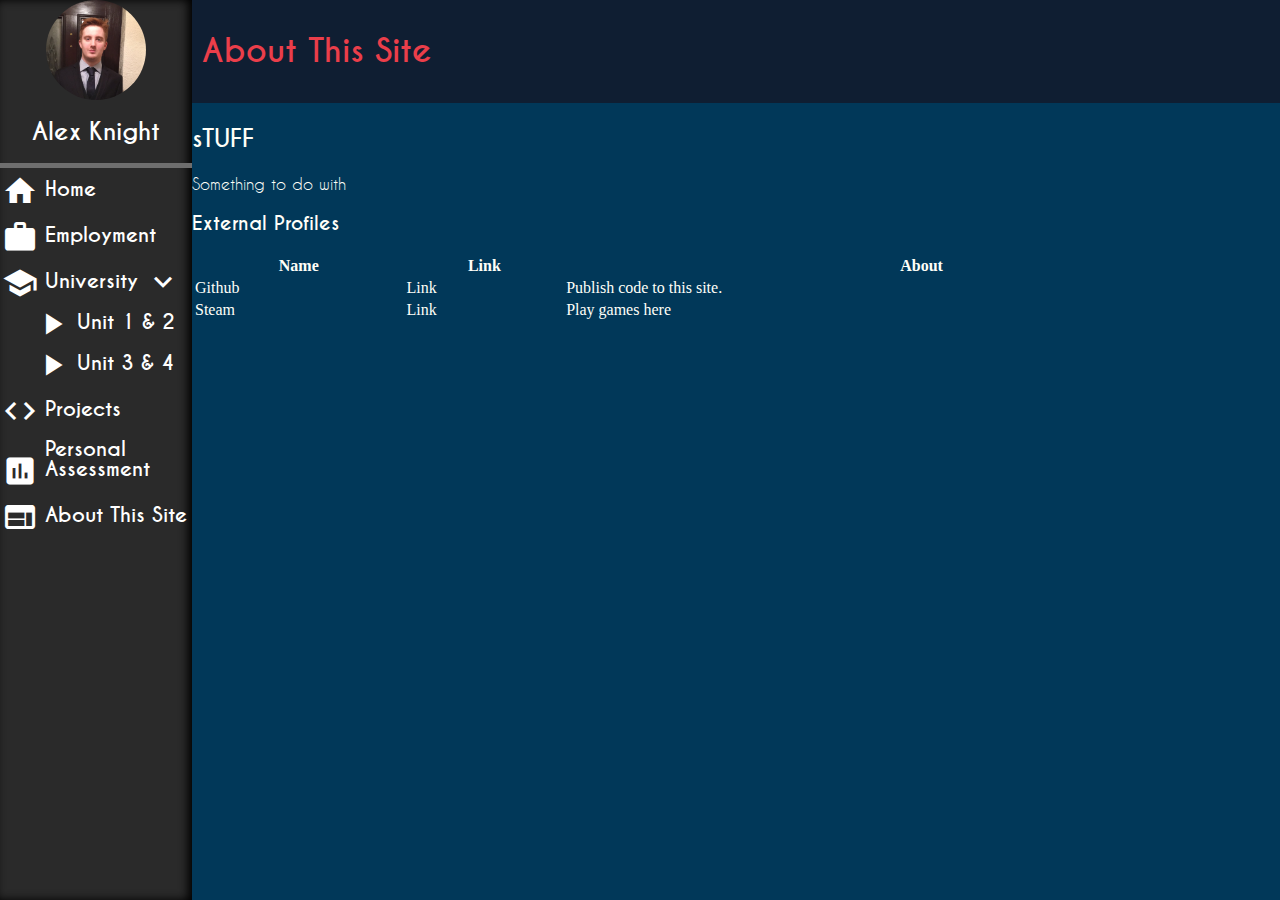
==== about.html @ f7118a96 "Adding basic layout to pages" ====
<!DOCTYPE html>
<html lang="en">
    <head>
        <meta charset="UTF-8">
        <link rel="stylesheet" type="text/css" href="css/global.css">
        <title>About this site</title>
    </head>
    <body>
        <nav> <!-- Navigation  -->
            <div class="nav-header">
                <img src="resources/images/me.JPG" width="100" height="100" />
                <h1>Alex Knight</h1>
            </div>

            <ul> <!-- Main Unordered List START-->
                <li> <!-- Home Page -->
                    <a href="index.html">
                        <i class="material-icons nav-icon">home</i>
                        <span>Home</span>
                    </a>
                </li>

                <li> <!-- Employment Page-->
                    <a href="employment.html">
                        <i class="material-icons nav-icon">work</i>
                        <span>Employment</span>
                    </a>
                </li>

                <li> <!-- Education Page -->
                    <a href="#" class="nav-dropdown">
                        <i class="material-icons nav-icon">school</i>
                        <span>University</span>
                        <i class="material-icons">keyboard_arrow_down</i>
                    </a>
                    <ul> <!-- Education Page Dropdown Start -->
                        <li class="nav-dropdown-item">
                            <a href="unit1-2.html">
                                <i class="material-icons">play_arrow</i>
                                <span>Unit 1 & 2</span>
                            </a>
                        </li>
                        <li class="nav-dropdown-item">
                            <a href="unit3-4.html">
                                <i class="material-icons">play_arrow</i>
                                <span>Unit 3 & 4</span>
                            </a>
                        </li>
                    </ul> <!-- Education Page Dropdown -->
                </li>

                <li> <!-- Projects Page -->
                    <a href="projects.html" class="nav-dropdown">
                        <i class="material-icons nav-icon">code</i>
                        <span>Projects</span>
                    </a>
                </li>

                <li> <!-- Personal Development -->
                    <a href="personalAssessment.html">
                        <i class="material-icons nav-icon">assessment</i>
                        <span>Personal<br/>Assessment</span>
                    </a>
                </li>

                <li> <!-- About This Site Page -->
                    <a href="about.html">
                        <i class="material-icons nav-icon">web</i>
                        <span>About This Site</span>
                    </a>
                </li>
            </ul> <!-- Main Unordered List -->
        </nav>
        <div id="mainPage">
            <header>
                <h1>About This Site</h1>
            </header>
            <article>
                <h2>sTUFF</h2>
                <section>
                    <p>Something to do with </p>
                </section>
                <section>
                    <h3>External Profiles</h3>
                    <table style="width: 100%;">
                        <tr>
                            <th>Name</th>
                            <th>Link</th>
                            <th>About</th>
                        </tr>
                        <tr>
                            <td>Github</td>
                            <td>Link</td>
                            <td>Publish code to this site.</td>
                        </tr>
                        <tr>
                            <td>Steam</td>
                            <td>Link</td>
                            <td>Play games here</td>
                        </tr>
                    </table>
                </section>
            </article>
        </div>
    </body>
</html>
---- css/global.css ----
/* ## Fonts ## */
@font-face {
    font-family: 'Material Icons';
    font-style: normal;
    font-weight: 400;
    /*

    Fonts downloaded from Google's Material Design project, which creates and distributes open source icons for any kind
    of project. Files came as font files, in the formats: "ttf","eot","woff","woff2","ijmap" and "svg".
    -- Google (2018) 'Material Icons'. [online] Accessed 02/10/2018 <https://material.io/tools/icons/?style=sharp> --

    I have observed Google's recommended way
    -- Google (2018) 'Material Icons Guide'. [online] Accessed 02/10/2018 <https://google.github.io/material-design-icons/> --

    Browsers support a specific file font types, including all will allow the most compatibility for as many computers as possible.

    -- Chris Coyier (2016), 'Using @font-face'. CSS-Tricks [online] Accessed 02-10-2018, <https://css-tricks.com/snippets/css/using-font-face/> --
    -- Alexis (2015) 'Browser Font support comparison'. [online] Accessed 02-10-2018 <https://socialcompare.com/en/comparison/browser-fonts-support-comparison> --
     TODO Explain why Google/CSS tricks has helped and update the references to be better formatted.

     Legend:
        - Google Chrome     == GC
        - Firefox           == FF
        - Opera             == Op
        - Internet Explorer == IE
        - Edge (Windows 10) == Ed
        - Safari            == Sf

     */
    src: url("fonts/MaterialIcons-Regular.eot"); /* For Internet Explorer 4+ & Edge */
    src: local('Material Icons'),
            local('MaterialIcons-regular'),
                url("fonts/MaterialIcons-Regular.eot?#iefix") format('embedded-opentype'), /*IE6-IE8 */
                url("fonts/MaterialIcons-Regular.woff2") format('woff2'), /*                 GC 43+, FF  39+, Op    31+, IE  NA, Ed  Na, Sf NA */
                url("fonts/MaterialIcons-Regular.woff")  format('woff'), /*                  GC  6+, FF 3.6+, Op 11.10+, IE  9+, Ed 12+, Sf 5.1+ */
                url("fonts/MaterialIcons-Regular.ttf")   format('truetype'); /*              GC  4+, FF 3.5+, Op  10.1+, IE 10+, Ed 13+, Sf 3.1+  */
}
/* # Caviar Dreams #
    The following is the primary font used throughout the project, which is freeware.
    Converted font files from ttf to others to keep comparability between the browsers.
    -- Lauren Thompson (2009), 'Caviar Dreams'. [online] Accessed [02/10/2018] <https://www.dafont.com/caviar-dreams.font> --
*/
@font-face {
    font-family: 'Caviar Dreams';
    font-style: normal;
    font-weight: 400;

    src: url("fonts/CaviarDreams.eot");
    src: local('CaviarDreams'),
            url('fonts/CaviarDreams.eot?#iefix') format('embedded-opentype'),
            url("fonts/CaviarDreams.woff2") format('woff2'),
            url("fonts/CaviarDreams.woff")  format('woff'),
            url("fonts/CaviarDreams.ttf") format('truetype');
}
@font-face {
    font-family: 'Caviar Dreams Bold';
    font-style: normal;
    font-weight: 400;

    src: url("fonts/CaviarDreams_Bold.eot");
    src: local('CaviarDreams_Bold'),
    url('fonts/CaviarDreams_Bold.eot?#iefix') format('embedded-opentype'),
    url("fonts/CaviarDreams_Bold.woff2") format('woff2'),
    url("fonts/CaviarDreams_Bold.woff")  format('woff'),
    url("fonts/CaviarDreams_Bold.ttf") format('truetype');
}
@font-face {
    font-family: 'Caviar Dreams Italic';
    font-style: normal;
    font-weight: 400;

    src: url("fonts/CaviarDreams_Italic.eot");
    src: local('CaviarDreams_Italic'),
    url('fonts/CaviarDreams_Italic.eot?#iefix') format('embedded-opentype'),
    url("fonts/CaviarDreams_Italic.woff2") format('woff2'),
    url("fonts/CaviarDreams_Italic.woff")  format('woff'),
    url("fonts/CaviarDreams_Italic.ttf") format('truetype');
}
@font-face {
    font-family: 'Caviar Dreams BoldItalic';
    font-style: normal;
    font-weight: 400;

    src: url("fonts/CaviarDreams_BoldItalic.eot");
    src: local('CaviarDreams_BoldItalic'),
    url('fonts/CaviarDreams_BoldItalic.eot?#iefix') format('embedded-opentype'),
    url("fonts/CaviarDreams_BoldItalic.woff2") format('woff2'),
    url("fonts/CaviarDreams_BoldItalic.woff")  format('woff'),
    url("fonts/CaviarDreams_BoldItalic.ttf") format('truetype');
}
/* ## Caviar Dreams ## */
/* Animations */

.material-icons{
    font-family: "Material Icons", sans-serif;
    font-weight: normal;
    font-style: normal;
    font-size: 25px;
    display: inline-block;
    line-height: 1;
    text-transform: none;
    letter-spacing: normal;
    -ms-word-wrap: normal;
    word-wrap: normal;
    white-space: nowrap;
    direction: ltr;
    vertical-align: center;
    /* Webkit browser support */
    -webkit-font-smoothing: antialiased;

    /* Safari and Chrome support */
    text-rendering: optimizeLegibility;

    /* Firefox support */
    -moz-osx-font-smoothing: grayscale;

    /* Internet Explorer */
    font-feature-settings: 'liga';


}
/* Navigation */
nav{
    float: left;
    height: 100vh;
    background: #2a2a2a;
    max-width: 220px;


    overflow: hidden;
    width: 40px;
    white-space: nowrap;

    box-shadow: inset -2px 0 10px #000;
    -moz-box-shadow: inset -2px 0 10px #000;
    -webkit-box-shadow: inset -2px 0 10px #000;

    /*Transition from collapsed to extended*/
    transition: width 0.5s ease-in-out;
    -webkit-transition: width 0.5s ease-in-out;
    -moz-transition: width 0.5s ease-in-out;
    -ms-transition: width 0.5s ease-in-out;
    -o-transition: width 0.5s ease-in-out;

    /**
    TODO Animate box shadow
    http://tobiasahlin.com/blog/how-to-animate-box-shadow/
     */
}
nav .nav-header{
    border-bottom: 5px solid #6e6e6e;
    visibility: hidden;
    display: none;
}
nav:hover .nav-header{
    visibility: visible;
    display: inherit;
}
/*todo Add smooth transition onto navigation bar header, ease in from the top*/
nav .nav-header img{
/*Due to the image being scaled to 100x100, a radius of 50 will cause it to be round*/
border-radius: 50px;

/*Makes the image centre when the navigation bar is extended*/
display: block;
margin-left: auto;
margin-right: auto;
}
nav:hover, nav:active, nav:focus{
    width: 15vw;
    max-width: 220px;

    /*
    Used the following link when deciding whether to use the box shadow or drop shadow.
    [1] The box shadow has better support for all browsers and is less intensive to render, meaning it will be better
    on mobile.
    -1-  Geoff Graham (20/10/2017) 'Breaking down CSS Box Shadow vs. Drop Shadow'. [online] Accessed 10/10/18 <https://css-tricks.com/breaking-css-box-shadow-vs-drop-shadow/> --
    */
    box-shadow: inset -4px 0 10px #000;
    -moz-box-shadow: inset -4px 0 10px #000;
    -webkit-box-shadow: inset -4px 0 10px #000;

    /*Transition from extended to collapsed*/
    transition: width 0.5s ease-in-out;
    -webkit-transition: width 0.5s ease-in-out;
    -moz-transition: width 0.5s ease-in-out;
    -ms-transition: width 0.5s ease-in-out;
    -o-transition: width 0.5s ease-in-out;
}
nav h1{
    /*white-space: normal;*/
    color: #ffffff;
    text-align: center;
}
nav a{
    display: inherit;
    white-space: nowrap;
}
/* All typography on the navigation bar, except from the header*/
nav a, nav i {
    /* Aesthetic properties */
    color: #ffffff;
    font-size: 1.25rem;
    font-family: "Caviar Dreams Bold", sans-serif;
    text-decoration: none;

    /*Positioning*/
    height: 100%;
    line-height: 100%;
    vertical-align: middle;
}

nav h1{
    /* Aesthetic properties */
    font-size: 1.5rem;
    font-family: "Caviar Dreams Bold", sans-serif;
}
nav ul{
    margin-top: 0;
    list-style: none; /* Aesthetic properties */

    /*Positioning*/
    -webkit-padding-start: 2px;
    padding-left: 2px;
    display: inline-block;
}
nav ul > li{
    padding-top: 5px;
    padding-bottom: 5px;
    white-space: nowrap;
}
nav ul > li span{
    display: inline-block;
}

/* Selecting the large icons on the navigation bar*/
nav ul li .material-icons, nav ul li .material-icons ul li i{
    font-size: 36px;
    color: inherit;
}
nav ul li > ul > li{
    padding-left: 30px;
    padding-bottom: 0;
}
nav ul li a:hover{
    color: #ED553B;
    -webkit-transition: color 0.3s ease;
    -moz-transition: color 0.3s ease;
    -ms-transition: color 0.3s ease;
    -o-transition: color 0.3s ease;
    transition: color 0.3s ease;
}
/*!* Hides the navigation dropdown items by default, until it is overwritten by a later rule. *!*/
/*nav ul li a + ul{*/
    /*display: none;*/
    /*visibility: collapse;*/
    /*opacity: 0;*/

    /*-webkit-transition: opacity 0.2s ease-in-out;*/
    /*-moz-transition: opacity 0.2s ease-in-out;*/
    /*-ms-transition: opacity 0.2s ease-in-out;*/
    /*-o-transition: opacity 0.2s ease-in-out;*/
    /*transition: opacity 0.2s ease-in-out;*/
/*}*/

/*!* When a mouse has click on the dropdown menu, or used tab to select the tag, items will be revealed. *!*/
/*nav ul li a.nav-dropdown:active + ul, nav ul li a.nav-dropdown:focus + ul{*/
    /*display: inherit;*/
    /*!*transition: display 0.2s ease-in-out;*!*/
    /*visibility: visible;*/
    /*opacity: 1;*/
/*}*/

/*nav ul li > ul li:active, nav ul li > ul li:focus{*/
    /*display: inherit;*/
    /*!*transition: display 0.2s ease-in-out;*!*/
    /*visibility: visible;*/
    /*opacity: 1;*/
/*}*/




/* Main Content page.*/
#mainPage{
    float: left;
    flex: 1;
    height: 100vh;

    /*
    Allows the content to scroll, if the content exceeds the height of the viewport.
     */
    overflow-x: hidden;

    background: #013859;
    color: #FFFFF8;
}
#mainPage section img{
    /* By default, if an image is scaled then the browser will attempt to apply aliasing, however this can cause text
      to become unreadable.*/
    image-rendering: pixelated;
    object-fit: cover;

    min-height: 100%;
    width: auto;
}
#mainPage header{
    font-family: "Caviar Dreams Bold", sans-serif;
    margin: 0;
    padding: 0.6rem;
    background: #0F1E32;
    color: #EB3E4A;
}
#mainPage h1, #mainPage h2, #mainPage h3 {
    font-family: "Caviar Dreams Bold";
}
#mainPage a, #mainPage p, #mainPage span{
    font-family: "Caviar Dreams";
}
#mainPage a:link, #mainPage a:visited{
    color: #21BEDA;
    text-decoration: none;
}

#mainPage main{
    padding: 10px;

    display: flex;
    flex-direction: row; /* Makes the articles form row's*/
    flex-wrap: wrap; /*If the content can't fit on the page, it will fit underneath */
    /*justify-content: center; !*Keeps the content inside from squashing up*!*/
    align-items: flex-start;
    align-content: flex-start;
}
#mainPage main article{
    border: #FFFFF8 solid 2px;
    border-radius: 10px;
    margin: 5px;

    min-width: 15%;
    max-width: 28%;

    display: flex;
    flex-direction: column; /* Makes the articles form row's*/
    flex-wrap: wrap; /*If the content can't fit on the page, it will fit underneath */
    justify-content: flex-start; /*Keeps the content inside from squashing up*/
}
#mainPage main article section{
    padding: 5px;
}
#mainPage main article h2{
    text-align: center;
    border-bottom: #FFFFF8 solid 1px;
}
#mainPage footer {
    background: antiquewhite;
}
#mainPagePortrait{
    width: 25vw;
    height: 25vh;
    background-image: url("../resources/images/me.JPG");
    background-repeat: no-repeat;
    background-size: contain;
    background-position: center;
}

body{
    margin: 0;
    width: 100vw;
    display: flex;
}
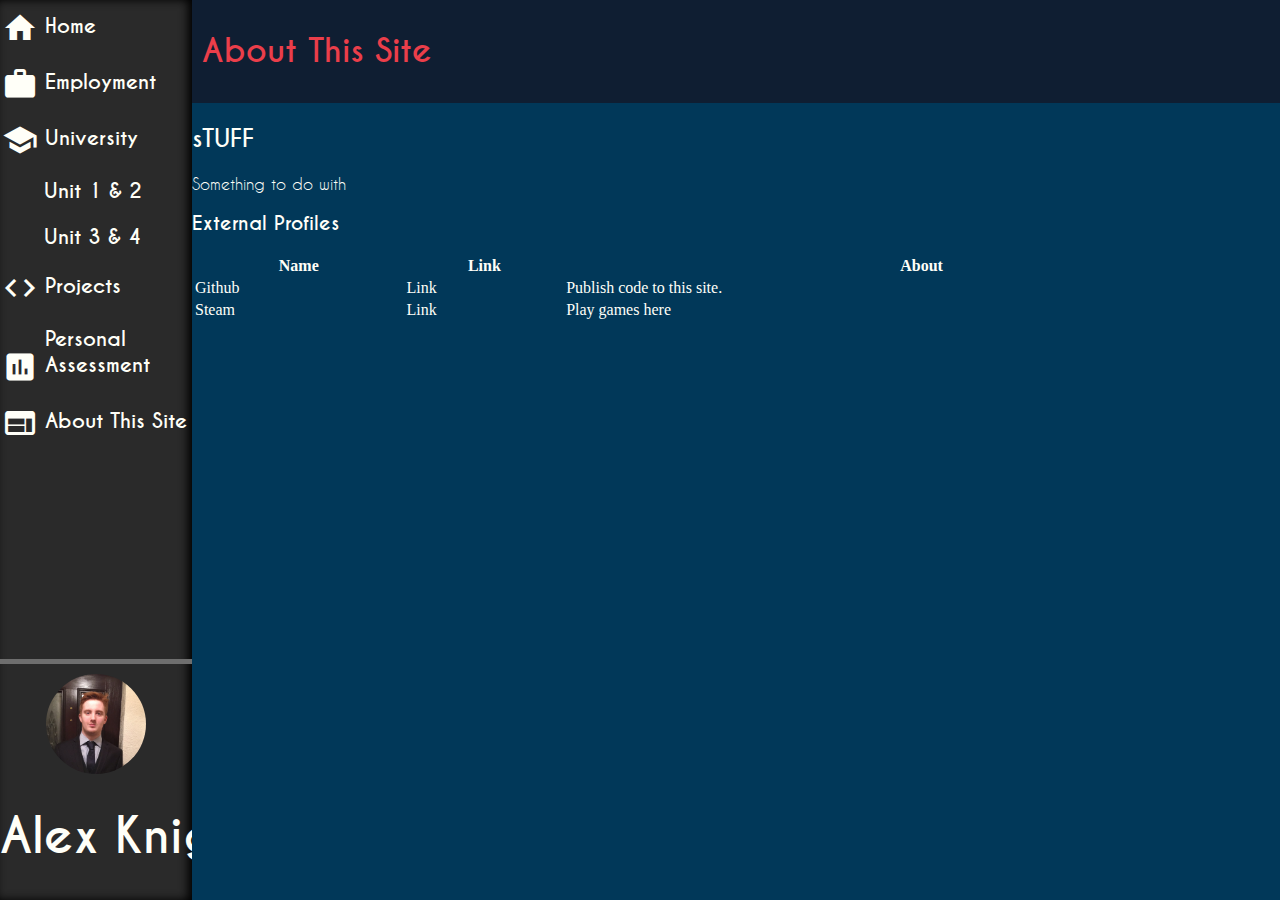
==== commit 8097bf3f: "Spread navigationBar to all pages" ====
--- a/about.html
+++ b/about.html
@@ -6,71 +6,71 @@
         <title>About this site</title>
     </head>
     <body>
-        <nav> <!-- Navigation  -->
-            <div class="nav-header">
-                <img src="resources/images/me.JPG" width="100" height="100" />
-                <h1>Alex Knight</h1>
-            </div>
+    <nav> <!-- Navigation  -->
+        <ul> <!-- Main Unordered List START-->
+            <li> <!-- Home Page -->
+                <a href="index.html">
+                    <i class="material-icons nav-icon">home</i>
+                    <span>Home</span>
+                </a>
+            </li>
 
-            <ul> <!-- Main Unordered List START-->
-                <li> <!-- Home Page -->
-                    <a href="index.html">
-                        <i class="material-icons nav-icon">home</i>
-                        <span>Home</span>
-                    </a>
-                </li>
+            <li> <!-- Employment Page-->
+                <a href="employment.html">
+                    <i class="material-icons nav-icon">work</i>
+                    <span>Employment</span>
+                </a>
+            </li>
 
-                <li> <!-- Employment Page-->
-                    <a href="employment.html">
-                        <i class="material-icons nav-icon">work</i>
-                        <span>Employment</span>
-                    </a>
-                </li>
+            <li> <!-- Education Page -->
+                <a href="#" class="nav-dropdown">
+                    <i class="material-icons nav-icon">school</i>
+                    <span>University</span>
+                    <!--<i class="material-icons">keyboard_arrow_down</i>-->
+                </a>
+                <ul> <!-- Education Page Dropdown Start -->
+                    <li class="nav-dropdown-item">
+                        <a href="unit1-2.html">
+                            <!--<i class="material-icons">play_arrow</i>-->
+                            <span>Unit 1 & 2</span>
+                        </a>
+                    </li>
+                    <li class="nav-dropdown-item">
+                        <a href="unit3-4.html">
+                            <!--<i class="material-icons">play_arrow</i>-->
+                            <span>Unit 3 & 4</span>
+                        </a>
+                    </li>
+                </ul> <!-- Education Page Dropdown -->
+            </li>
 
-                <li> <!-- Education Page -->
-                    <a href="#" class="nav-dropdown">
-                        <i class="material-icons nav-icon">school</i>
-                        <span>University</span>
-                        <i class="material-icons">keyboard_arrow_down</i>
-                    </a>
-                    <ul> <!-- Education Page Dropdown Start -->
-                        <li class="nav-dropdown-item">
-                            <a href="unit1-2.html">
-                                <i class="material-icons">play_arrow</i>
-                                <span>Unit 1 & 2</span>
-                            </a>
-                        </li>
-                        <li class="nav-dropdown-item">
-                            <a href="unit3-4.html">
-                                <i class="material-icons">play_arrow</i>
-                                <span>Unit 3 & 4</span>
-                            </a>
-                        </li>
-                    </ul> <!-- Education Page Dropdown -->
-                </li>
+            <li> <!-- Projects Page -->
+                <a href="projects.html" class="nav-dropdown">
+                    <i class="material-icons nav-icon">code</i>
+                    <span>Projects</span>
+                </a>
+            </li>
 
-                <li> <!-- Projects Page -->
-                    <a href="projects.html" class="nav-dropdown">
-                        <i class="material-icons nav-icon">code</i>
-                        <span>Projects</span>
-                    </a>
-                </li>
+            <li> <!-- Personal Development -->
+                <a href="personalAssessment.html">
+                    <i class="material-icons nav-icon">assessment</i>
+                    <span>Personal<br/>Assessment</span>
+                </a>
+            </li>
 
-                <li> <!-- Personal Development -->
-                    <a href="personalAssessment.html">
-                        <i class="material-icons nav-icon">assessment</i>
-                        <span>Personal<br/>Assessment</span>
-                    </a>
-                </li>
+            <li> <!-- About This Site Page -->
+                <a href="about.html">
+                    <i class="material-icons nav-icon">web</i>
+                    <span>About This Site</span>
+                </a>
+            </li>
+        </ul> <!-- Main Unordered List -->
 
-                <li> <!-- About This Site Page -->
-                    <a href="about.html">
-                        <i class="material-icons nav-icon">web</i>
-                        <span>About This Site</span>
-                    </a>
-                </li>
-            </ul> <!-- Main Unordered List -->
-        </nav>
+        <div class="nav-header">
+            <img src="resources/images/me.JPG" width="100" height="100" />
+            <h1>Alex Knight</h1>
+        </div>
+    </nav>
         <div id="mainPage">
             <header>
                 <h1>About This Site</h1>
@@ -103,4 +103,4 @@
             </article>
         </div>
     </body>
-</html>+</html>
--- a/css/global.css
+++ b/css/global.css
@@ -1,3 +1,18 @@
+/*
+
+## FLexbox research
+Flexbox is used repeatedly in the page to organise content. When I realised I was using it for organising all elements,
+I did some research into what the performance hit would be. I found the following article [1] exploring whether flexbox is
+considered performance intensive, by comparing it to the old "box" layout property.
+
+I then found an article [2] showing benchmark results, specifically that flexbox was "2.3x" faster than a box layout.
+According to the article [2], flex uses "2 passes", to calculate the position, on the Blink rendering engine (the one that is in Chromium).
+
+
+-1- CHRIS COYIER, CSS-Tricks,(25/05/2016)  'Does Flexbox Have a Performance Problem?' [online] Accessed 26/10/2018 <https://css-tricks.com/couple-takes-sticky-footer/>---
+-2- Paul Irish, Google,(2/07/2018) 'Flexbox layout isn't slow' [online] Accessed 26/10/2018 <https://developers.google.com/web/updates/2013/10/Flexbox-layout-isn-t-slow>---
+*/
+
 /* ## Fonts ## */
 @font-face {
     font-family: 'Material Icons';
@@ -121,16 +136,34 @@
 }
 /* Navigation */
 nav{
+    /*Makes the navigation float to the left of the viewport and make it relative to */
     float: left;
-    height: 100vh;
+    height: 100vh;/*Makes the navigation bar full height*/
+
+    /*
+    When the navigation bar is closed, only take up 40px; the font size is 36px for the icons plus 4 padding.
+    TODO Change to rem, which changes the font size relative to the situation
+    */
+    width: 40px;
+    /*
+    Even when the navigation bar, don't go past 220px.
+    */
+    max-width: 220px;
+
+    /*If the text exceeds the size of the navigation bar, hide it.
+     WIP
+     */
+    overflow: hidden;
+
     background: #2a2a2a;
-    max-width: 220px;
-
-
-    overflow: hidden;
-    width: 40px;
-    white-space: nowrap;
-
+
+
+    /*### Flex Settings ### Container*/
+    display: flex;
+    flex-direction: column;
+
+
+    /*Add a drop-shadow to create contrast between the navigation bar and main content  */
     box-shadow: inset -2px 0 10px #000;
     -moz-box-shadow: inset -2px 0 10px #000;
     -webkit-box-shadow: inset -2px 0 10px #000;
@@ -141,34 +174,10 @@
     -moz-transition: width 0.5s ease-in-out;
     -ms-transition: width 0.5s ease-in-out;
     -o-transition: width 0.5s ease-in-out;
-
-    /**
-    TODO Animate box shadow
-    http://tobiasahlin.com/blog/how-to-animate-box-shadow/
-     */
-}
-nav .nav-header{
-    border-bottom: 5px solid #6e6e6e;
-    visibility: hidden;
-    display: none;
-}
-nav:hover .nav-header{
-    visibility: visible;
-    display: inherit;
-}
-/*todo Add smooth transition onto navigation bar header, ease in from the top*/
-nav .nav-header img{
-/*Due to the image being scaled to 100x100, a radius of 50 will cause it to be round*/
-border-radius: 50px;
-
-/*Makes the image centre when the navigation bar is extended*/
-display: block;
-margin-left: auto;
-margin-right: auto;
 }
 nav:hover, nav:active, nav:focus{
+    /*Extend the size of the navigation bar to show all the items, links and header.*/
     width: 15vw;
-    max-width: 220px;
 
     /*
     Used the following link when deciding whether to use the box shadow or drop shadow.
@@ -187,60 +196,92 @@
     -ms-transition: width 0.5s ease-in-out;
     -o-transition: width 0.5s ease-in-out;
 }
-nav h1{
-    /*white-space: normal;*/
-    color: #ffffff;
+/*The navigation bar has a header, with my profile picture and name.
+This will only be visible when the menu is extended.
+*/
+nav .nav-header{
+    border-top: 5px solid #6e6e6e; /*Visually separate the header from the rest of the navigation bar.*/
+    padding-top: 10px;
+
+    /*### Flex Settings ### Child
+    When the Ul takes up the available space, this will stop it being pushed off the page.
+    It will thus be placed at the bottom of the page.
+    */
+    flex-shrink: 0;
+
+    /*This completely removes the header from the flow of the page, allowing only the icons to show.
+    This removes the massive gap visible at the top of the navbar otherwise
+    */
+    display: none;
+
+    /*Used to set the size of the font and the font*/
+    font-size: 1.5rem;
+    font-family: "Caviar Dreams Bold", sans-serif;
+
+    /*The Header within the nav-header*/
+    color: #FFFFF8;
     text-align: center;
+}
+nav:hover .nav-header{
+    /*Makes the header visible, once the navigation bar is extended.*/
+    display: block;
+}
+/*todo Add smooth transition onto navigation bar header, ease in from the top*/
+nav .nav-header img{
+    /*Due to the image being scaled to 100x100, a radius of 50 will cause it to be round*/
+    border-radius: 50px;
+
+    /*Makes the image centre when the navigation bar is extended*/
+    display: block;
+    margin-left: auto;
+    margin-right: auto;
+}
+nav .nav-header h1{
+    white-space: nowrap;
 }
 nav a{
     display: inherit;
     white-space: nowrap;
+    height: 100%;
+
+    /*
+    Increased surface area of button, making it easier for accessibility.
+    */
+    padding-top: 10px;
+    padding-bottom: 10px;
+
+    /*Make the type more visible */
+    -webkit-font-smoothing: antialiased;
+    -moz-osx-font-smoothing: grayscale;
 }
 /* All typography on the navigation bar, except from the header*/
 nav a, nav i {
     /* Aesthetic properties */
-    color: #ffffff;
-    font-size: 1.25rem;
+    color: #FFFFF8;
+    font-size: 1.25rem; /*Sets the size of the navigation text, override by later by 'nav ul li .material-icons ul li i' */
     font-family: "Caviar Dreams Bold", sans-serif;
     text-decoration: none;
 
     /*Positioning*/
-    height: 100%;
-    line-height: 100%;
+    height: 100%; /*Make the encapsulating tag take up the full height of the parent element*/
+    /*Align the icon and the text */
     vertical-align: middle;
 }
-
-nav h1{
-    /* Aesthetic properties */
-    font-size: 1.5rem;
-    font-family: "Caviar Dreams Bold", sans-serif;
-}
 nav ul{
-    margin-top: 0;
-    list-style: none; /* Aesthetic properties */
-
-    /*Positioning*/
+    margin-top: 0; /*Remove browser default*/
+    list-style: none;
+
+    /*### Flex Settings ### Child
+    Using flex to force the element "grow" to the height of the page, taking up any available space
+    */
+    flex: 1 0 auto;
+
+    /*Makes the text wrap before it can hit the shadow */
+    width: 95%;
+
+    /*Sets the padding to 2 for the list, from whatever the browser default is*/
     -webkit-padding-start: 2px;
     padding-left: 2px;
-    display: inline-block;
-}
-nav ul > li{
-    padding-top: 5px;
-    padding-bottom: 5px;
-    white-space: nowrap;
-}
-nav ul > li span{
-    display: inline-block;
-}
-
-/* Selecting the large icons on the navigation bar*/
-nav ul li .material-icons, nav ul li .material-icons ul li i{
-    font-size: 36px;
-    color: inherit;
-}
-nav ul li > ul > li{
-    padding-left: 30px;
-    padding-bottom: 0;
 }
 nav ul li a:hover{
     color: #ED553B;
@@ -250,6 +291,51 @@
     -o-transition: color 0.3s ease;
     transition: color 0.3s ease;
 }
+nav ul > li span{
+/*Make the text and icon sit next to each other*/
+    display: inline-block;
+}
+
+/* Selecting the icons on the navigation bar*/
+nav ul li .material-icons{
+    font-size: 36px; /*Icon size*/
+}
+
+/*Dropdown menu, adds indentation to the dropdown menu*/
+nav ul li.nav-dropdown-item{
+    display: inline-block; /*The text and icon will be on the same line*/
+    /*Stop the text from deforming when the navigation bar is extending to the correct width*/
+    white-space: nowrap;
+}
+nav:hover ul li.nav-dropdown-item{
+    padding-left: 0;
+}
+/*
+This code will add a arrow when the item is active/hovered over.
+Uses the psudo class
+Information about the pseudo elements ':before' W3C (7-06-2016), 'CSS Pseudo-Elements Module Level 4'  [Online] <Accessed 20-10-2018> <https://www.w3.org/TR/css-pseudo-4/#selectordef-before>
+*/
+nav ul li.nav-dropdown-item::before{
+    /*This is an icon implemented by Material Icon*/
+    content: "play_arrow";
+    font-family: "Material Icons", none;
+    font-size: 36px;
+    /*Align arrow with the rest of the text*/
+    vertical-align: middle;
+
+    color: #FFFFF8; /*font colour*/
+
+    /*Used to control the fade of navigation arrow, from the invisible to visible state*/
+    opacity: 0;
+    -webkit-transition: opacity 0.3s ease-in-out;
+    -moz-transition: opacity 0.3s ease-in-out;
+    -ms-transition: opacity 0.3s ease-in-out;
+    -o-transition: opacity 0.3s ease-in-out;
+    transition: opacity 0.3s ease-in-out;
+}
+nav ul li .nav-dropdown-item:hover::before{
+    opacity: 1;
+}
 /*!* Hides the navigation dropdown items by default, until it is overwritten by a later rule. *!*/
 /*nav ul li a + ul{*/
     /*display: none;*/
@@ -278,9 +364,6 @@
     /*opacity: 1;*/
 /*}*/
 
-
-
-
 /* Main Content page.*/
 #mainPage{
     float: left;
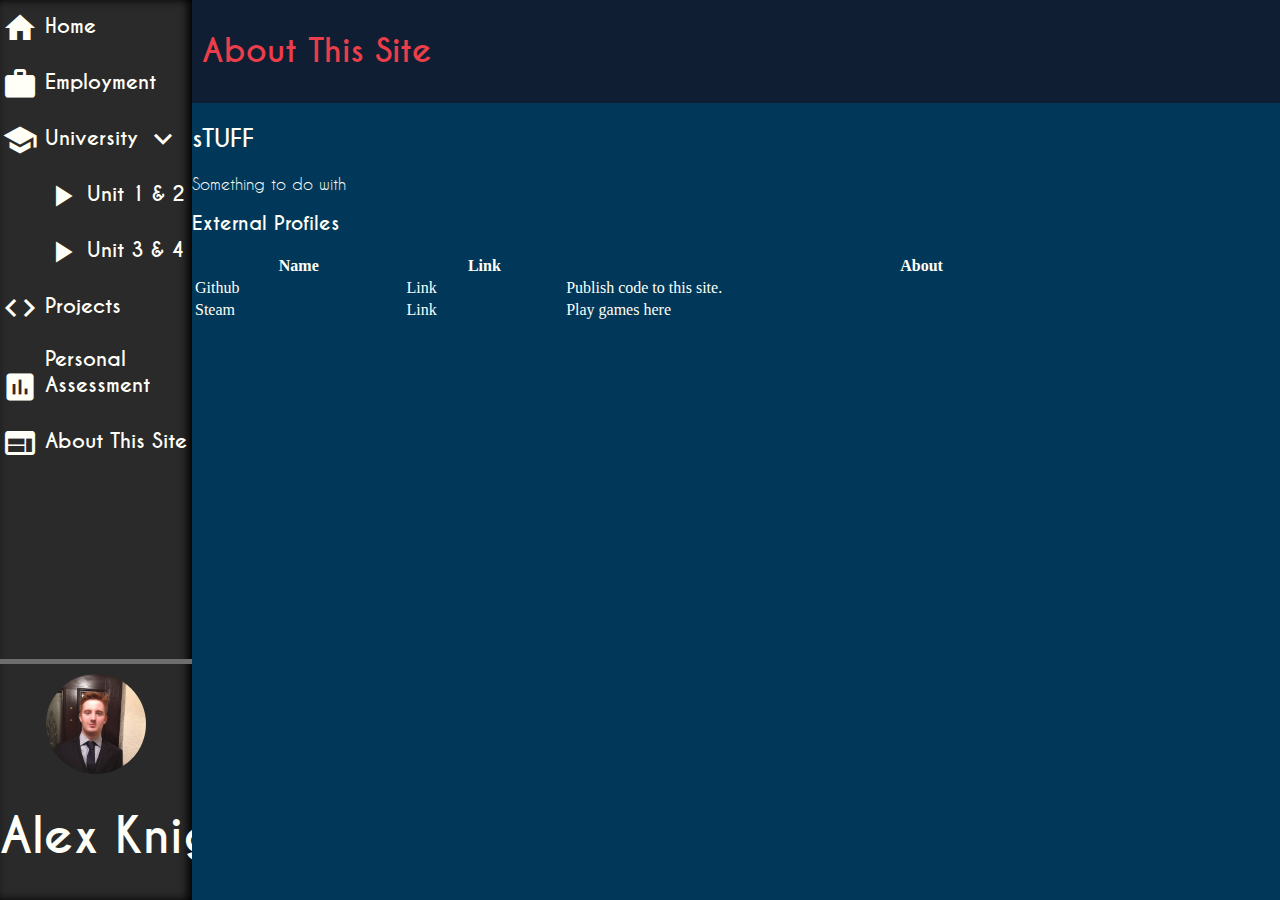
==== commit 6758153b: "ReArranged code + Fixed header for nav" ====
--- a/about.html
+++ b/about.html
@@ -6,71 +6,70 @@
         <title>About this site</title>
     </head>
     <body>
-    <nav> <!-- Navigation  -->
-        <ul> <!-- Main Unordered List START-->
-            <li> <!-- Home Page -->
-                <a href="index.html">
-                    <i class="material-icons nav-icon">home</i>
-                    <span>Home</span>
-                </a>
-            </li>
+        <nav> <!-- Navigation  -->
+            <ul> <!-- Main Unordered List START-->
+                <li> <!-- Home Page -->
+                    <a href="index.html">
+                        <i class="material-icons nav-icon">home</i>
+                        <span>Home</span>
+                    </a>
+                </li>
 
-            <li> <!-- Employment Page-->
-                <a href="employment.html">
-                    <i class="material-icons nav-icon">work</i>
-                    <span>Employment</span>
-                </a>
-            </li>
+                <li> <!-- Employment Page-->
+                    <a href="employment.html">
+                        <i class="material-icons nav-icon">work</i>
+                        <span>Employment</span>
+                    </a>
+                </li>
 
-            <li> <!-- Education Page -->
-                <a href="#" class="nav-dropdown">
-                    <i class="material-icons nav-icon">school</i>
-                    <span>University</span>
-                    <!--<i class="material-icons">keyboard_arrow_down</i>-->
-                </a>
-                <ul> <!-- Education Page Dropdown Start -->
-                    <li class="nav-dropdown-item">
-                        <a href="unit1-2.html">
-                            <!--<i class="material-icons">play_arrow</i>-->
-                            <span>Unit 1 & 2</span>
-                        </a>
-                    </li>
-                    <li class="nav-dropdown-item">
-                        <a href="unit3-4.html">
-                            <!--<i class="material-icons">play_arrow</i>-->
-                            <span>Unit 3 & 4</span>
-                        </a>
-                    </li>
-                </ul> <!-- Education Page Dropdown -->
-            </li>
+                <li> <!-- Education Page -->
+                    <a href="#" class="nav-dropdown">
+                        <i class="material-icons nav-icon">school</i>
+                        <span>University</span>
+                        <i class="material-icons">keyboard_arrow_down</i>
+                    </a>
+                    <ul> <!-- Education Page Dropdown Start -->
+                        <li class="nav-dropdown-item">
+                            <a href="unit1-2.html">
+                                <i class="material-icons">play_arrow</i>
+                                <span>Unit 1 & 2</span>
+                            </a>
+                        </li>
+                        <li class="nav-dropdown-item">
+                            <a href="unit3-4.html">
+                                <i class="material-icons">play_arrow</i>
+                                <span>Unit 3 & 4</span>
+                            </a>
+                        </li>
+                    </ul> <!-- Education Page Dropdown -->
+                </li>
 
-            <li> <!-- Projects Page -->
-                <a href="projects.html" class="nav-dropdown">
-                    <i class="material-icons nav-icon">code</i>
-                    <span>Projects</span>
-                </a>
-            </li>
+                <li> <!-- Projects Page -->
+                    <a href="projects.html" class="nav-dropdown">
+                        <i class="material-icons nav-icon">code</i>
+                        <span>Projects</span>
+                    </a>
+                </li>
 
-            <li> <!-- Personal Development -->
-                <a href="personalAssessment.html">
-                    <i class="material-icons nav-icon">assessment</i>
-                    <span>Personal<br/>Assessment</span>
-                </a>
-            </li>
+                <li> <!-- Personal Development -->
+                    <a href="personalAssessment.html">
+                        <i class="material-icons nav-icon">assessment</i>
+                        <span>Personal<br/>Assessment</span>
+                    </a>
+                </li>
 
-            <li> <!-- About This Site Page -->
-                <a href="about.html">
-                    <i class="material-icons nav-icon">web</i>
-                    <span>About This Site</span>
-                </a>
-            </li>
-        </ul> <!-- Main Unordered List -->
-
-        <div class="nav-header">
-            <img src="resources/images/me.JPG" width="100" height="100" />
-            <h1>Alex Knight</h1>
-        </div>
-    </nav>
+                <li> <!-- About This Site Page -->
+                    <a href="about.html">
+                        <i class="material-icons nav-icon">web</i>
+                        <span>About This Site</span>
+                    </a>
+                </li>
+            </ul> <!-- Main Unordered List -->
+            <div class="nav-header">
+                <img src="resources/images/me.JPG" width="100" height="100" />
+                <h1>Alex Knight</h1>
+            </div>
+        </nav>
         <div id="mainPage">
             <header>
                 <h1>About This Site</h1>
@@ -103,4 +102,4 @@
             </article>
         </div>
     </body>
-</html>
+</html>--- a/css/global.css
+++ b/css/global.css
@@ -318,7 +318,7 @@
 nav ul li.nav-dropdown-item::before{
     /*This is an icon implemented by Material Icon*/
     content: "play_arrow";
-    font-family: "Material Icons", none;
+    font-family: "Material Icons", sans-serif;
     font-size: 36px;
     /*Align arrow with the rest of the text*/
     vertical-align: middle;
@@ -441,10 +441,8 @@
 #mainPagePortrait{
     width: 25vw;
     height: 25vh;
-    background-image: url("../resources/images/me.JPG");
-    background-repeat: no-repeat;
     background-size: contain;
-    background-position: center;
+    background: url("../resources/images/me.JPG") no-repeat center;
 }
 
 body{
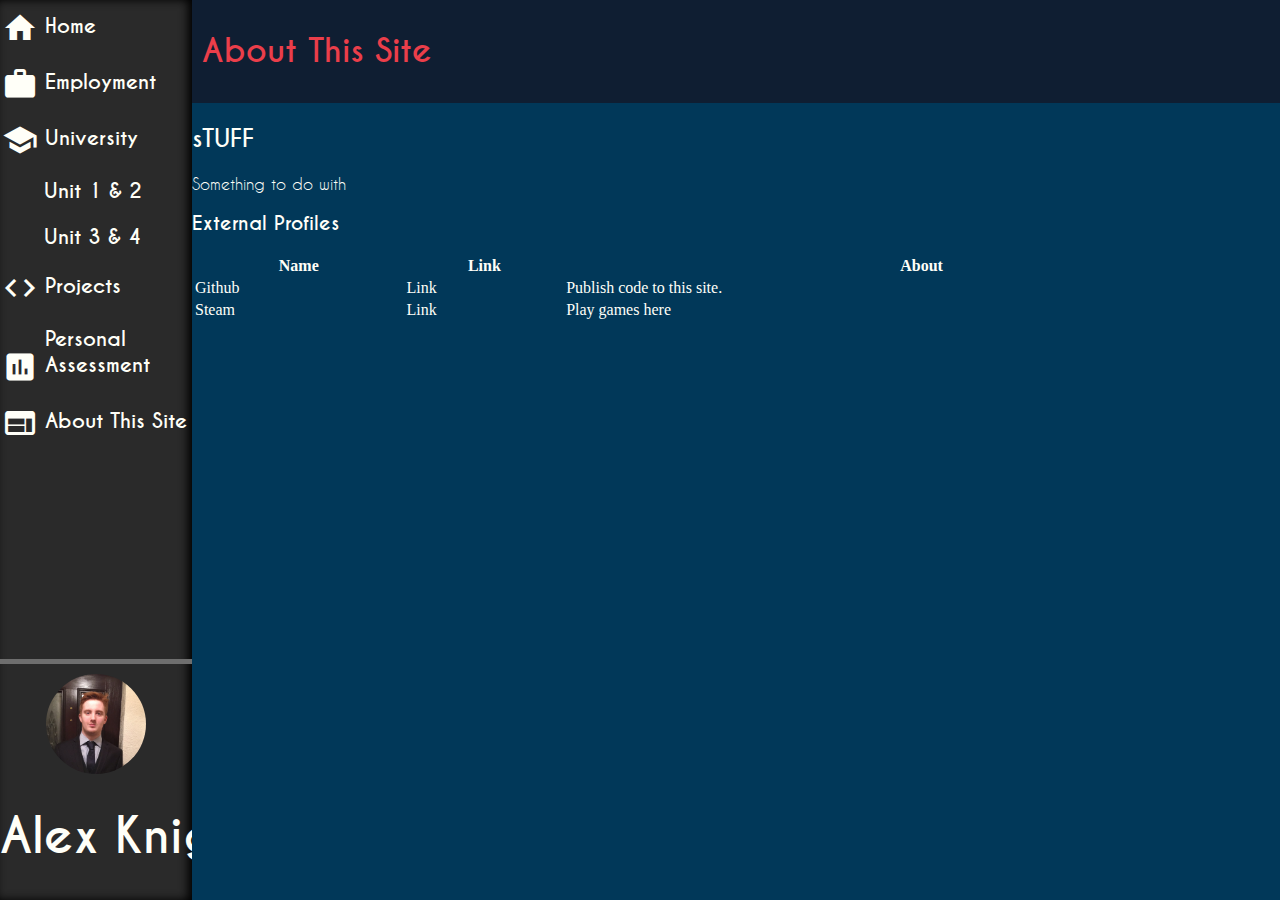
==== commit 72ff01a8: "Merge branch 'develop' into feature/Sections" ====
--- a/about.html
+++ b/about.html
@@ -6,70 +6,71 @@
         <title>About this site</title>
     </head>
     <body>
-        <nav> <!-- Navigation  -->
-            <ul> <!-- Main Unordered List START-->
-                <li> <!-- Home Page -->
-                    <a href="index.html">
-                        <i class="material-icons nav-icon">home</i>
-                        <span>Home</span>
-                    </a>
-                </li>
+    <nav> <!-- Navigation  -->
+        <ul> <!-- Main Unordered List START-->
+            <li> <!-- Home Page -->
+                <a href="index.html">
+                    <i class="material-icons nav-icon">home</i>
+                    <span>Home</span>
+                </a>
+            </li>
 
-                <li> <!-- Employment Page-->
-                    <a href="employment.html">
-                        <i class="material-icons nav-icon">work</i>
-                        <span>Employment</span>
-                    </a>
-                </li>
+            <li> <!-- Employment Page-->
+                <a href="employment.html">
+                    <i class="material-icons nav-icon">work</i>
+                    <span>Employment</span>
+                </a>
+            </li>
 
-                <li> <!-- Education Page -->
-                    <a href="#" class="nav-dropdown">
-                        <i class="material-icons nav-icon">school</i>
-                        <span>University</span>
-                        <i class="material-icons">keyboard_arrow_down</i>
-                    </a>
-                    <ul> <!-- Education Page Dropdown Start -->
-                        <li class="nav-dropdown-item">
-                            <a href="unit1-2.html">
-                                <i class="material-icons">play_arrow</i>
-                                <span>Unit 1 & 2</span>
-                            </a>
-                        </li>
-                        <li class="nav-dropdown-item">
-                            <a href="unit3-4.html">
-                                <i class="material-icons">play_arrow</i>
-                                <span>Unit 3 & 4</span>
-                            </a>
-                        </li>
-                    </ul> <!-- Education Page Dropdown -->
-                </li>
+            <li> <!-- Education Page -->
+                <a href="#" class="nav-dropdown">
+                    <i class="material-icons nav-icon">school</i>
+                    <span>University</span>
+                    <!--<i class="material-icons">keyboard_arrow_down</i>-->
+                </a>
+                <ul> <!-- Education Page Dropdown Start -->
+                    <li class="nav-dropdown-item">
+                        <a href="unit1-2.html">
+                            <!--<i class="material-icons">play_arrow</i>-->
+                            <span>Unit 1 & 2</span>
+                        </a>
+                    </li>
+                    <li class="nav-dropdown-item">
+                        <a href="unit3-4.html">
+                            <!--<i class="material-icons">play_arrow</i>-->
+                            <span>Unit 3 & 4</span>
+                        </a>
+                    </li>
+                </ul> <!-- Education Page Dropdown -->
+            </li>
 
-                <li> <!-- Projects Page -->
-                    <a href="projects.html" class="nav-dropdown">
-                        <i class="material-icons nav-icon">code</i>
-                        <span>Projects</span>
-                    </a>
-                </li>
+            <li> <!-- Projects Page -->
+                <a href="projects.html" class="nav-dropdown">
+                    <i class="material-icons nav-icon">code</i>
+                    <span>Projects</span>
+                </a>
+            </li>
 
-                <li> <!-- Personal Development -->
-                    <a href="personalAssessment.html">
-                        <i class="material-icons nav-icon">assessment</i>
-                        <span>Personal<br/>Assessment</span>
-                    </a>
-                </li>
+            <li> <!-- Personal Development -->
+                <a href="personalAssessment.html">
+                    <i class="material-icons nav-icon">assessment</i>
+                    <span>Personal<br/>Assessment</span>
+                </a>
+            </li>
 
-                <li> <!-- About This Site Page -->
-                    <a href="about.html">
-                        <i class="material-icons nav-icon">web</i>
-                        <span>About This Site</span>
-                    </a>
-                </li>
-            </ul> <!-- Main Unordered List -->
-            <div class="nav-header">
-                <img src="resources/images/me.JPG" width="100" height="100" />
-                <h1>Alex Knight</h1>
-            </div>
-        </nav>
+            <li> <!-- About This Site Page -->
+                <a href="about.html">
+                    <i class="material-icons nav-icon">web</i>
+                    <span>About This Site</span>
+                </a>
+            </li>
+        </ul> <!-- Main Unordered List -->
+
+        <div class="nav-header">
+            <img src="resources/images/me.JPG" width="100" height="100" />
+            <h1>Alex Knight</h1>
+        </div>
+    </nav>
         <div id="mainPage">
             <header>
                 <h1>About This Site</h1>
@@ -102,4 +103,4 @@
             </article>
         </div>
     </body>
-</html>+</html>
--- a/css/global.css
+++ b/css/global.css
@@ -366,77 +366,111 @@
 
 /* Main Content page.*/
 #mainPage{
+    /*Set main page container to float next to the navigation bar*/
     float: left;
+    /*Set this to a flex container*/
     flex: 1;
+    /*Set the height to the maximum of the viewport,*/
     height: 100vh;
 
-    /*
-    Allows the content to scroll, if the content exceeds the height of the viewport.
-     */
-    overflow-x: hidden;
+    overflow-x: hidden;/*Allows the content to scroll, if the content exceeds the height of the viewport.*/
 
     background: #013859;
     color: #FFFFF8;
-}
-#mainPage section img{
-    /* By default, if an image is scaled then the browser will attempt to apply aliasing, however this can cause text
-      to become unreadable.*/
-    image-rendering: pixelated;
-    object-fit: cover;
-
-    min-height: 100%;
-    width: auto;
-}
+
+    /*Improves readability of text*/
+    -webkit-font-smoothing: antialiased;
+    -moz-osx-font-smoothing: grayscale;
+}
+
+/*
+TODO Will add if the img tag is used.
+#mainPage section img{}*/
+
 #mainPage header{
-    font-family: "Caviar Dreams Bold", sans-serif;
-    margin: 0;
+    margin: 0; /*Remove browser default*/
     padding: 0.6rem;
+
+    font-family: "Caviar Dreams Bold", sans-serif; /*Set the font and default*/
     background: #0F1E32;
     color: #EB3E4A;
 }
+/*For all headers use this font, within the main page*/
 #mainPage h1, #mainPage h2, #mainPage h3 {
-    font-family: "Caviar Dreams Bold";
-}
+    font-family: "Caviar Dreams Bold", sans-serif;
+}
+/*For all other text element, use the normal sans-serif font*/
 #mainPage a, #mainPage p, #mainPage span{
-    font-family: "Caviar Dreams";
-}
-#mainPage a:link, #mainPage a:visited{
+    font-family: "Caviar Dreams", sans-serif;
+}
+#mainPage a:any-link{
     color: #21BEDA;
     text-decoration: none;
 }
+/*This will add the 'open in new' icon to any external link,
+ https://material.io/tools/icons/?icon=open_in_new&style=baseline
+ */
+#mainPage a[href^="https"]::after, #mainPage a[href^="http"]::after{
+    font-family: "Material Icons", sans-serif;
+    content: ' \e89e';
+}
 
 #mainPage main{
-    padding: 10px;
-
-    display: flex;
+    padding: 10px; /*Stop articles from being directly next to the edges of the viewport and navigation divider */
+
+
+    /*
+        When implementing flex, including the decision to use flex over "box" or any other layout property, I used this article
+        [1] to improve my pre-existing knowledge and learn any new features flex-box uses.
+
+        [2] Was used to determine the amount of users who use browsers incapable of rendering flex-box.
+        This was found to be at most 5.25% and min of 4.2%. I believe this percentage of is small enough to contend with
+        any anyone using IE 6-9 will already be encountering issues on the web.
+
+        -1- W3C (19/10/2017), 'CSS Flexible Box Layout Module Level 1' [online] Accessed 26/10/2018 <https://www.w3.org/TR/2017/CR-css-flexbox-1-20171019/> ---
+        -2- CanIUse 'CSS Flexible Box Layout Module' [online] Accessed 26/10/2018 <https://caniuse.com/#feat=flexbox> ---
+    */
+
+    /*##Flex container settings##*/
+    display: flex; /*Enables this to be a flex container and apply flex-item displaying to each child element*/
     flex-direction: row; /* Makes the articles form row's*/
     flex-wrap: wrap; /*If the content can't fit on the page, it will fit underneath */
-    /*justify-content: center; !*Keeps the content inside from squashing up*!*/
-    align-items: flex-start;
-    align-content: flex-start;
+
+    /*##Flex items settings## child elements within the container*/
+    align-items: flex-start; /*Makes height adjust for the size of the content inside*/
 }
 #mainPage main article{
+    margin: 5px;
+    /*Stop the width of the each element from being outside of a certain range.*/
+    min-width: 15%;
+    max-width: 28%;
+
+    /*Added border to separate all content form the rest of the page, making it easy to see it is separate from the rest of the content on the page */
     border: #FFFFF8 solid 2px;
     border-radius: 10px;
-    margin: 5px;
-
-    min-width: 15%;
-    max-width: 28%;
-
+
+    /*Makes the article a container, with the internal sections flex items.
+    This may allow for sections within to resize based on the content. However this is currently WIP.
+    */
     display: flex;
-    flex-direction: column; /* Makes the articles form row's*/
-    flex-wrap: wrap; /*If the content can't fit on the page, it will fit underneath */
+    flex-direction: column; /* Makes the sections form columns within the article*/
+    flex-wrap: wrap; /*If the content can't fit in the section, it will wrap underneath */
     justify-content: flex-start; /*Keeps the content inside from squashing up*/
 }
 #mainPage main article section{
     padding: 5px;
 }
+/*For each section, have a header giving a title and context to the specific */
 #mainPage main article h2{
     text-align: center;
-    border-bottom: #FFFFF8 solid 1px;
+    border-bottom: #FFFFF8 solid 1px; /*A border which acts as a separator, making it easier to read.*/
 }
 #mainPage footer {
-    background: antiquewhite;
+    background: #0F1E32;
+    padding: 5px;
+}
+#mainPage footer h4{
+    text-align: right;
 }
 #mainPagePortrait{
     width: 25vw;
@@ -446,7 +480,9 @@
 }
 
 body{
-    margin: 0;
+    margin: 0; /*Remove browser default*/
     width: 100vw;
+
+    /*Make every child element be responsive, specifically not wrapping. */
     display: flex;
 }
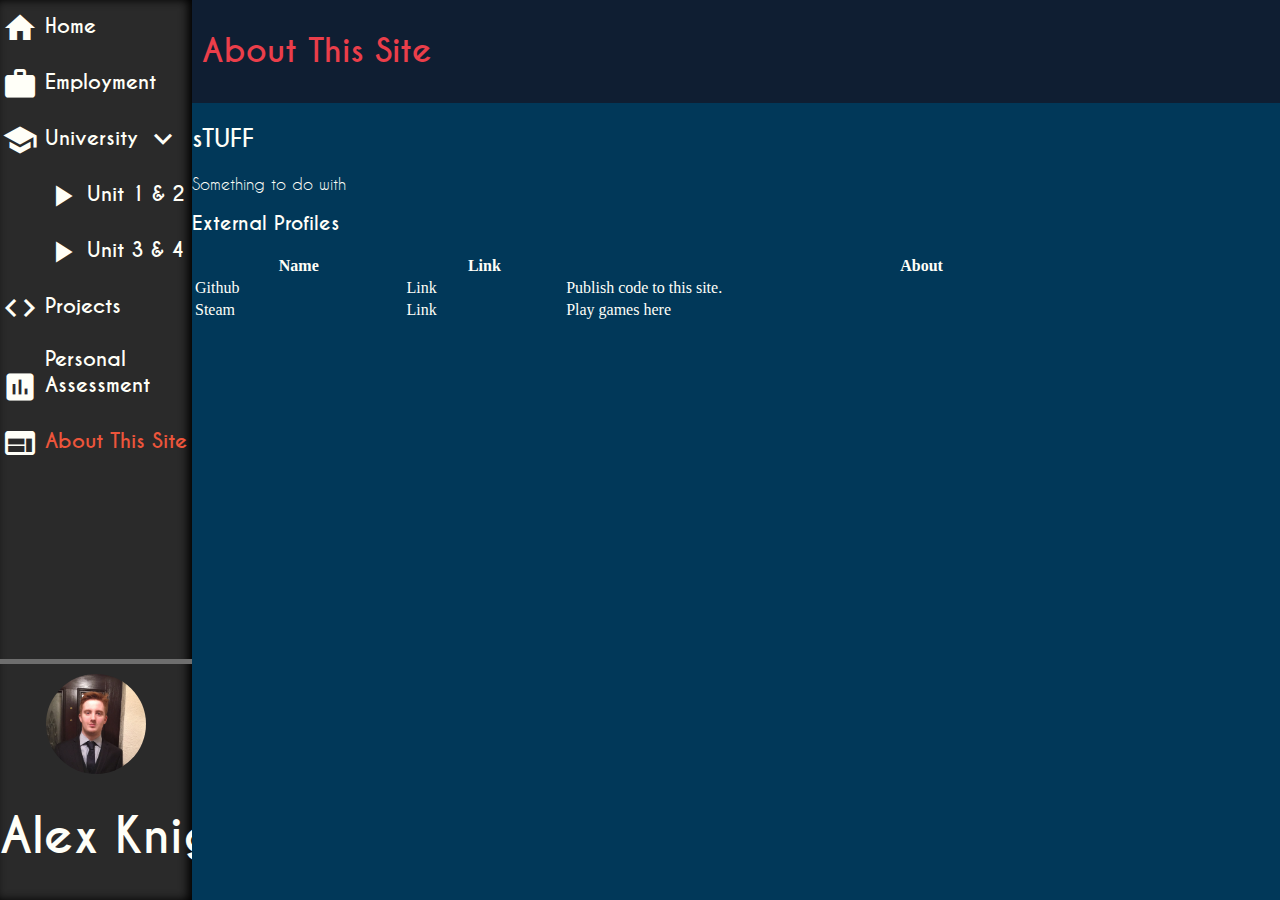
==== commit c35ff898: "Added asctive nav item class" ====
--- a/about.html
+++ b/about.html
@@ -6,71 +6,70 @@
         <title>About this site</title>
     </head>
     <body>
-    <nav> <!-- Navigation  -->
-        <ul> <!-- Main Unordered List START-->
-            <li> <!-- Home Page -->
-                <a href="index.html">
-                    <i class="material-icons nav-icon">home</i>
-                    <span>Home</span>
-                </a>
-            </li>
+        <nav> <!-- Navigation  -->
+            <ul> <!-- Main Unordered List START-->
+                <li> <!-- Home Page -->
+                    <a href="index.html">
+                        <i class="material-icons nav-icon">home</i>
+                        <span>Home</span>
+                    </a>
+                </li>
 
-            <li> <!-- Employment Page-->
-                <a href="employment.html">
-                    <i class="material-icons nav-icon">work</i>
-                    <span>Employment</span>
-                </a>
-            </li>
+                <li> <!-- Employment Page-->
+                    <a href="employment.html">
+                        <i class="material-icons nav-icon">work</i>
+                        <span>Employment</span>
+                    </a>
+                </li>
 
-            <li> <!-- Education Page -->
-                <a href="#" class="nav-dropdown">
-                    <i class="material-icons nav-icon">school</i>
-                    <span>University</span>
-                    <!--<i class="material-icons">keyboard_arrow_down</i>-->
-                </a>
-                <ul> <!-- Education Page Dropdown Start -->
-                    <li class="nav-dropdown-item">
-                        <a href="unit1-2.html">
-                            <!--<i class="material-icons">play_arrow</i>-->
-                            <span>Unit 1 & 2</span>
-                        </a>
-                    </li>
-                    <li class="nav-dropdown-item">
-                        <a href="unit3-4.html">
-                            <!--<i class="material-icons">play_arrow</i>-->
-                            <span>Unit 3 & 4</span>
-                        </a>
-                    </li>
-                </ul> <!-- Education Page Dropdown -->
-            </li>
+                <li> <!-- Education Page -->
+                    <a href="#" class="nav-dropdown">
+                        <i class="material-icons nav-icon">school</i>
+                        <span>University</span>
+                        <i class="material-icons">keyboard_arrow_down</i>
+                    </a>
+                    <ul> <!-- Education Page Dropdown Start -->
+                        <li class="nav-dropdown-item">
+                            <a href="unit1-2.html">
+                                <i class="material-icons">play_arrow</i>
+                                <span>Unit 1 & 2</span>
+                            </a>
+                        </li>
+                        <li class="nav-dropdown-item">
+                            <a href="unit3-4.html">
+                                <i class="material-icons">play_arrow</i>
+                                <span>Unit 3 & 4</span>
+                            </a>
+                        </li>
+                    </ul> <!-- Education Page Dropdown -->
+                </li>
 
-            <li> <!-- Projects Page -->
-                <a href="projects.html" class="nav-dropdown">
-                    <i class="material-icons nav-icon">code</i>
-                    <span>Projects</span>
-                </a>
-            </li>
+                <li> <!-- Projects Page -->
+                    <a href="projects.html" class="nav-dropdown">
+                        <i class="material-icons nav-icon">code</i>
+                        <span>Projects</span>
+                    </a>
+                </li>
 
-            <li> <!-- Personal Development -->
-                <a href="personalAssessment.html">
-                    <i class="material-icons nav-icon">assessment</i>
-                    <span>Personal<br/>Assessment</span>
-                </a>
-            </li>
+                <li> <!-- Personal Development -->
+                    <a href="personalAssessment.html">
+                        <i class="material-icons nav-icon">assessment</i>
+                        <span>Personal<br/>Assessment</span>
+                    </a>
+                </li>
 
-            <li> <!-- About This Site Page -->
-                <a href="about.html">
-                    <i class="material-icons nav-icon">web</i>
-                    <span>About This Site</span>
-                </a>
-            </li>
-        </ul> <!-- Main Unordered List -->
-
-        <div class="nav-header">
-            <img src="resources/images/me.JPG" width="100" height="100" />
-            <h1>Alex Knight</h1>
-        </div>
-    </nav>
+                <li> <!-- About This Site Page -->
+                    <a href="about.html" class="nav-active">
+                        <i class="material-icons nav-icon">web</i>
+                        <span>About This Site</span>
+                    </a>
+                </li>
+            </ul> <!-- Main Unordered List -->
+            <div class="nav-header">
+                <img src="resources/images/me.JPG" width="100" height="100" />
+                <h1>Alex Knight</h1>
+            </div>
+        </nav>
         <div id="mainPage">
             <header>
                 <h1>About This Site</h1>
--- a/css/global.css
+++ b/css/global.css
@@ -12,6 +12,20 @@
 -1- CHRIS COYIER, CSS-Tricks,(25/05/2016)  'Does Flexbox Have a Performance Problem?' [online] Accessed 26/10/2018 <https://css-tricks.com/couple-takes-sticky-footer/>---
 -2- Paul Irish, Google,(2/07/2018) 'Flexbox layout isn't slow' [online] Accessed 26/10/2018 <https://developers.google.com/web/updates/2013/10/Flexbox-layout-isn-t-slow>---
 */
+
+/*
+Potential optimisation for IE 10 running on tablets. In IE 10, on Windows 8+, when a windows is snapped to the side
+IE ignores the "IE10 ignores the meta viewport tag for any viewport smaller than 400 pixels" [1] which would make any
+responsive meta tags useless and cause layout issues.
+
+todo check whether this does anything
+
+-1- Tim Kadlec (17/10/2012), 'IE10 Snap Mode and Responsive Design' [online] Accessed 31/10/18 <https://timkadlec.com/2012/10/ie10-snap-mode-and-responsive-design/> ---
+ */
+@-ms-viewport{
+    /*noinspection CssInvalidPropertyValue*/
+    width: device-width;
+}
 
 /* ## Fonts ## */
 @font-face {
@@ -291,6 +305,11 @@
     -o-transition: color 0.3s ease;
     transition: color 0.3s ease;
 }
+.nav-active{
+    color: #ED553B;
+    user-select: none;
+    -webkit-user-select: none;
+}
 nav ul > li span{
 /*Make the text and icon sit next to each other*/
     display: inline-block;
@@ -366,111 +385,77 @@
 
 /* Main Content page.*/
 #mainPage{
-    /*Set main page container to float next to the navigation bar*/
     float: left;
-    /*Set this to a flex container*/
     flex: 1;
-    /*Set the height to the maximum of the viewport,*/
     height: 100vh;
 
-    overflow-x: hidden;/*Allows the content to scroll, if the content exceeds the height of the viewport.*/
+    /*
+    Allows the content to scroll, if the content exceeds the height of the viewport.
+     */
+    overflow-x: hidden;
 
     background: #013859;
     color: #FFFFF8;
-
-    /*Improves readability of text*/
-    -webkit-font-smoothing: antialiased;
-    -moz-osx-font-smoothing: grayscale;
-}
-
-/*
-TODO Will add if the img tag is used.
-#mainPage section img{}*/
-
+}
+#mainPage section img{
+    /* By default, if an image is scaled then the browser will attempt to apply aliasing, however this can cause text
+      to become unreadable.*/
+    image-rendering: pixelated;
+    object-fit: cover;
+
+    min-height: 100%;
+    width: auto;
+}
 #mainPage header{
-    margin: 0; /*Remove browser default*/
+    font-family: "Caviar Dreams Bold", sans-serif;
+    margin: 0;
     padding: 0.6rem;
-
-    font-family: "Caviar Dreams Bold", sans-serif; /*Set the font and default*/
     background: #0F1E32;
     color: #EB3E4A;
 }
-/*For all headers use this font, within the main page*/
 #mainPage h1, #mainPage h2, #mainPage h3 {
-    font-family: "Caviar Dreams Bold", sans-serif;
-}
-/*For all other text element, use the normal sans-serif font*/
+    font-family: "Caviar Dreams Bold";
+}
 #mainPage a, #mainPage p, #mainPage span{
-    font-family: "Caviar Dreams", sans-serif;
-}
-#mainPage a:any-link{
+    font-family: "Caviar Dreams";
+}
+#mainPage a:link, #mainPage a:visited{
     color: #21BEDA;
     text-decoration: none;
 }
-/*This will add the 'open in new' icon to any external link,
- https://material.io/tools/icons/?icon=open_in_new&style=baseline
- */
-#mainPage a[href^="https"]::after, #mainPage a[href^="http"]::after{
-    font-family: "Material Icons", sans-serif;
-    content: ' \e89e';
-}
 
 #mainPage main{
-    padding: 10px; /*Stop articles from being directly next to the edges of the viewport and navigation divider */
-
-
-    /*
-        When implementing flex, including the decision to use flex over "box" or any other layout property, I used this article
-        [1] to improve my pre-existing knowledge and learn any new features flex-box uses.
-
-        [2] Was used to determine the amount of users who use browsers incapable of rendering flex-box.
-        This was found to be at most 5.25% and min of 4.2%. I believe this percentage of is small enough to contend with
-        any anyone using IE 6-9 will already be encountering issues on the web.
-
-        -1- W3C (19/10/2017), 'CSS Flexible Box Layout Module Level 1' [online] Accessed 26/10/2018 <https://www.w3.org/TR/2017/CR-css-flexbox-1-20171019/> ---
-        -2- CanIUse 'CSS Flexible Box Layout Module' [online] Accessed 26/10/2018 <https://caniuse.com/#feat=flexbox> ---
-    */
-
-    /*##Flex container settings##*/
-    display: flex; /*Enables this to be a flex container and apply flex-item displaying to each child element*/
+    padding: 10px;
+
+    display: flex;
     flex-direction: row; /* Makes the articles form row's*/
     flex-wrap: wrap; /*If the content can't fit on the page, it will fit underneath */
-
-    /*##Flex items settings## child elements within the container*/
-    align-items: flex-start; /*Makes height adjust for the size of the content inside*/
+    /*justify-content: center; !*Keeps the content inside from squashing up*!*/
+    align-items: flex-start;
+    align-content: flex-start;
 }
 #mainPage main article{
+    border: #FFFFF8 solid 2px;
+    border-radius: 10px;
     margin: 5px;
-    /*Stop the width of the each element from being outside of a certain range.*/
+
     min-width: 15%;
     max-width: 28%;
 
-    /*Added border to separate all content form the rest of the page, making it easy to see it is separate from the rest of the content on the page */
-    border: #FFFFF8 solid 2px;
-    border-radius: 10px;
-
-    /*Makes the article a container, with the internal sections flex items.
-    This may allow for sections within to resize based on the content. However this is currently WIP.
-    */
     display: flex;
-    flex-direction: column; /* Makes the sections form columns within the article*/
-    flex-wrap: wrap; /*If the content can't fit in the section, it will wrap underneath */
+    flex-direction: column; /* Makes the articles form row's*/
+    flex-wrap: wrap; /*If the content can't fit on the page, it will fit underneath */
     justify-content: flex-start; /*Keeps the content inside from squashing up*/
 }
 #mainPage main article section{
     padding: 5px;
 }
-/*For each section, have a header giving a title and context to the specific */
 #mainPage main article h2{
     text-align: center;
-    border-bottom: #FFFFF8 solid 1px; /*A border which acts as a separator, making it easier to read.*/
+    border-bottom: #FFFFF8 solid 1px;
 }
 #mainPage footer {
-    background: #0F1E32;
-    padding: 5px;
-}
-#mainPage footer h4{
-    text-align: right;
+    background: antiquewhite;
 }
 #mainPagePortrait{
     width: 25vw;
@@ -480,9 +465,7 @@
 }
 
 body{
-    margin: 0; /*Remove browser default*/
+    margin: 0;
     width: 100vw;
-
-    /*Make every child element be responsive, specifically not wrapping. */
     display: flex;
 }
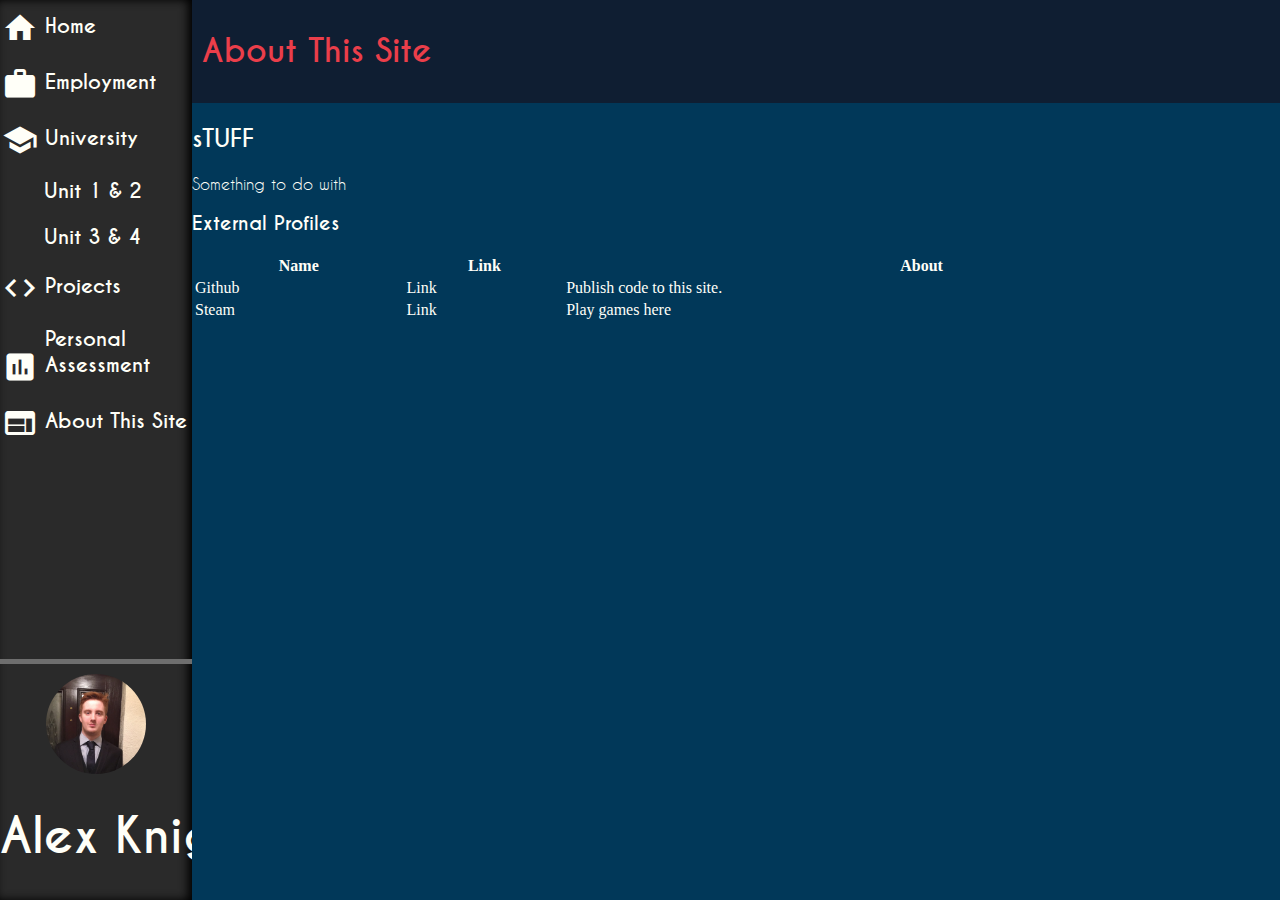
==== commit bbb9b504: "Merge branch 'develop' of https://github.com/DemiKnight/ePortfolio into develop" ====
--- a/about.html
+++ b/about.html
@@ -6,70 +6,71 @@
         <title>About this site</title>
     </head>
     <body>
-        <nav> <!-- Navigation  -->
-            <ul> <!-- Main Unordered List START-->
-                <li> <!-- Home Page -->
-                    <a href="index.html">
-                        <i class="material-icons nav-icon">home</i>
-                        <span>Home</span>
-                    </a>
-                </li>
+    <nav> <!-- Navigation  -->
+        <ul> <!-- Main Unordered List START-->
+            <li> <!-- Home Page -->
+                <a href="index.html">
+                    <i class="material-icons nav-icon">home</i>
+                    <span>Home</span>
+                </a>
+            </li>
 
-                <li> <!-- Employment Page-->
-                    <a href="employment.html">
-                        <i class="material-icons nav-icon">work</i>
-                        <span>Employment</span>
-                    </a>
-                </li>
+            <li> <!-- Employment Page-->
+                <a href="employment.html">
+                    <i class="material-icons nav-icon">work</i>
+                    <span>Employment</span>
+                </a>
+            </li>
 
-                <li> <!-- Education Page -->
-                    <a href="#" class="nav-dropdown">
-                        <i class="material-icons nav-icon">school</i>
-                        <span>University</span>
-                        <i class="material-icons">keyboard_arrow_down</i>
-                    </a>
-                    <ul> <!-- Education Page Dropdown Start -->
-                        <li class="nav-dropdown-item">
-                            <a href="unit1-2.html">
-                                <i class="material-icons">play_arrow</i>
-                                <span>Unit 1 & 2</span>
-                            </a>
-                        </li>
-                        <li class="nav-dropdown-item">
-                            <a href="unit3-4.html">
-                                <i class="material-icons">play_arrow</i>
-                                <span>Unit 3 & 4</span>
-                            </a>
-                        </li>
-                    </ul> <!-- Education Page Dropdown -->
-                </li>
+            <li> <!-- Education Page -->
+                <a href="#" class="nav-dropdown">
+                    <i class="material-icons nav-icon">school</i>
+                    <span>University</span>
+                    <!--<i class="material-icons">keyboard_arrow_down</i>-->
+                </a>
+                <ul> <!-- Education Page Dropdown Start -->
+                    <li class="nav-dropdown-item">
+                        <a href="unit1-2.html">
+                            <!--<i class="material-icons">play_arrow</i>-->
+                            <span>Unit 1 & 2</span>
+                        </a>
+                    </li>
+                    <li class="nav-dropdown-item">
+                        <a href="unit3-4.html">
+                            <!--<i class="material-icons">play_arrow</i>-->
+                            <span>Unit 3 & 4</span>
+                        </a>
+                    </li>
+                </ul> <!-- Education Page Dropdown -->
+            </li>
 
-                <li> <!-- Projects Page -->
-                    <a href="projects.html" class="nav-dropdown">
-                        <i class="material-icons nav-icon">code</i>
-                        <span>Projects</span>
-                    </a>
-                </li>
+            <li> <!-- Projects Page -->
+                <a href="projects.html" class="nav-dropdown">
+                    <i class="material-icons nav-icon">code</i>
+                    <span>Projects</span>
+                </a>
+            </li>
 
-                <li> <!-- Personal Development -->
-                    <a href="personalAssessment.html">
-                        <i class="material-icons nav-icon">assessment</i>
-                        <span>Personal<br/>Assessment</span>
-                    </a>
-                </li>
+            <li> <!-- Personal Development -->
+                <a href="personalAssessment.html">
+                    <i class="material-icons nav-icon">assessment</i>
+                    <span>Personal<br/>Assessment</span>
+                </a>
+            </li>
 
-                <li> <!-- About This Site Page -->
-                    <a href="about.html" class="nav-active">
-                        <i class="material-icons nav-icon">web</i>
-                        <span>About This Site</span>
-                    </a>
-                </li>
-            </ul> <!-- Main Unordered List -->
-            <div class="nav-header">
-                <img src="resources/images/me.JPG" width="100" height="100" />
-                <h1>Alex Knight</h1>
-            </div>
-        </nav>
+            <li> <!-- About This Site Page -->
+                <a href="about.html">
+                    <i class="material-icons nav-icon">web</i>
+                    <span>About This Site</span>
+                </a>
+            </li>
+        </ul> <!-- Main Unordered List -->
+
+        <div class="nav-header">
+            <img src="resources/images/me.JPG" width="100" height="100" />
+            <h1>Alex Knight</h1>
+        </div>
+    </nav>
         <div id="mainPage">
             <header>
                 <h1>About This Site</h1>
--- a/css/global.css
+++ b/css/global.css
@@ -12,20 +12,6 @@
 -1- CHRIS COYIER, CSS-Tricks,(25/05/2016)  'Does Flexbox Have a Performance Problem?' [online] Accessed 26/10/2018 <https://css-tricks.com/couple-takes-sticky-footer/>---
 -2- Paul Irish, Google,(2/07/2018) 'Flexbox layout isn't slow' [online] Accessed 26/10/2018 <https://developers.google.com/web/updates/2013/10/Flexbox-layout-isn-t-slow>---
 */
-
-/*
-Potential optimisation for IE 10 running on tablets. In IE 10, on Windows 8+, when a windows is snapped to the side
-IE ignores the "IE10 ignores the meta viewport tag for any viewport smaller than 400 pixels" [1] which would make any
-responsive meta tags useless and cause layout issues.
-
-todo check whether this does anything
-
--1- Tim Kadlec (17/10/2012), 'IE10 Snap Mode and Responsive Design' [online] Accessed 31/10/18 <https://timkadlec.com/2012/10/ie10-snap-mode-and-responsive-design/> ---
- */
-@-ms-viewport{
-    /*noinspection CssInvalidPropertyValue*/
-    width: device-width;
-}
 
 /* ## Fonts ## */
 @font-face {
@@ -33,7 +19,6 @@
     font-style: normal;
     font-weight: 400;
     /*
-
     Fonts downloaded from Google's Material Design project, which creates and distributes open source icons for any kind
     of project. Files came as font files, in the formats: "ttf","eot","woff","woff2","ijmap" and "svg".
     -- Google (2018) 'Material Icons'. [online] Accessed 02/10/2018 <https://material.io/tools/icons/?style=sharp> --
@@ -95,7 +80,7 @@
 }
 @font-face {
     font-family: 'Caviar Dreams Italic';
-    font-style: normal;
+    font-style: italic;
     font-weight: 400;
 
     src: url("fonts/CaviarDreams_Italic.eot");
@@ -107,7 +92,7 @@
 }
 @font-face {
     font-family: 'Caviar Dreams BoldItalic';
-    font-style: normal;
+    font-style: italic;
     font-weight: 400;
 
     src: url("fonts/CaviarDreams_BoldItalic.eot");
@@ -121,7 +106,8 @@
 /* Animations */
 
 .material-icons{
-    font-family: "Material Icons", sans-serif;
+    /*No default font due to it being an icon pack*/
+    font-family: "Material Icons";
     font-weight: normal;
     font-style: normal;
     font-size: 25px;
@@ -145,8 +131,10 @@
 
     /* Internet Explorer */
     font-feature-settings: 'liga';
-
-
+}
+
+ h1, h2, h3 {
+    font-family: "Caviar Dreams Bold", sans-serif;
 }
 /* Navigation */
 nav{
@@ -202,13 +190,6 @@
     box-shadow: inset -4px 0 10px #000;
     -moz-box-shadow: inset -4px 0 10px #000;
     -webkit-box-shadow: inset -4px 0 10px #000;
-
-    /*Transition from extended to collapsed*/
-    transition: width 0.5s ease-in-out;
-    -webkit-transition: width 0.5s ease-in-out;
-    -moz-transition: width 0.5s ease-in-out;
-    -ms-transition: width 0.5s ease-in-out;
-    -o-transition: width 0.5s ease-in-out;
 }
 /*The navigation bar has a header, with my profile picture and name.
 This will only be visible when the menu is extended.
@@ -304,11 +285,6 @@
     -ms-transition: color 0.3s ease;
     -o-transition: color 0.3s ease;
     transition: color 0.3s ease;
-}
-.nav-active{
-    color: #ED553B;
-    user-select: none;
-    -webkit-user-select: none;
 }
 nav ul > li span{
 /*Make the text and icon sit next to each other*/
@@ -413,15 +389,19 @@
     background: #0F1E32;
     color: #EB3E4A;
 }
-#mainPage h1, #mainPage h2, #mainPage h3 {
-    font-family: "Caviar Dreams Bold";
-}
 #mainPage a, #mainPage p, #mainPage span{
     font-family: "Caviar Dreams";
 }
-#mainPage a:link, #mainPage a:visited{
+#mainPage a:any-link{
     color: #21BEDA;
     text-decoration: none;
+}
+/*This will add the 'open in new' icon to any external link,
+ https://material.io/tools/icons/?icon=open_in_new&style=baseline
+ */
+#mainPage a[href^="https"]::after, #mainPage a[href^="http"]::after{
+    font-family: "Material Icons", sans-serif;
+    content: ' \e89e';
 }
 
 #mainPage main{
@@ -455,7 +435,11 @@
     border-bottom: #FFFFF8 solid 1px;
 }
 #mainPage footer {
-    background: antiquewhite;
+    background: #0F1E32;
+    padding: 5px;
+}
+#mainPage footer h4{
+    text-align: right;
 }
 #mainPagePortrait{
     width: 25vw;
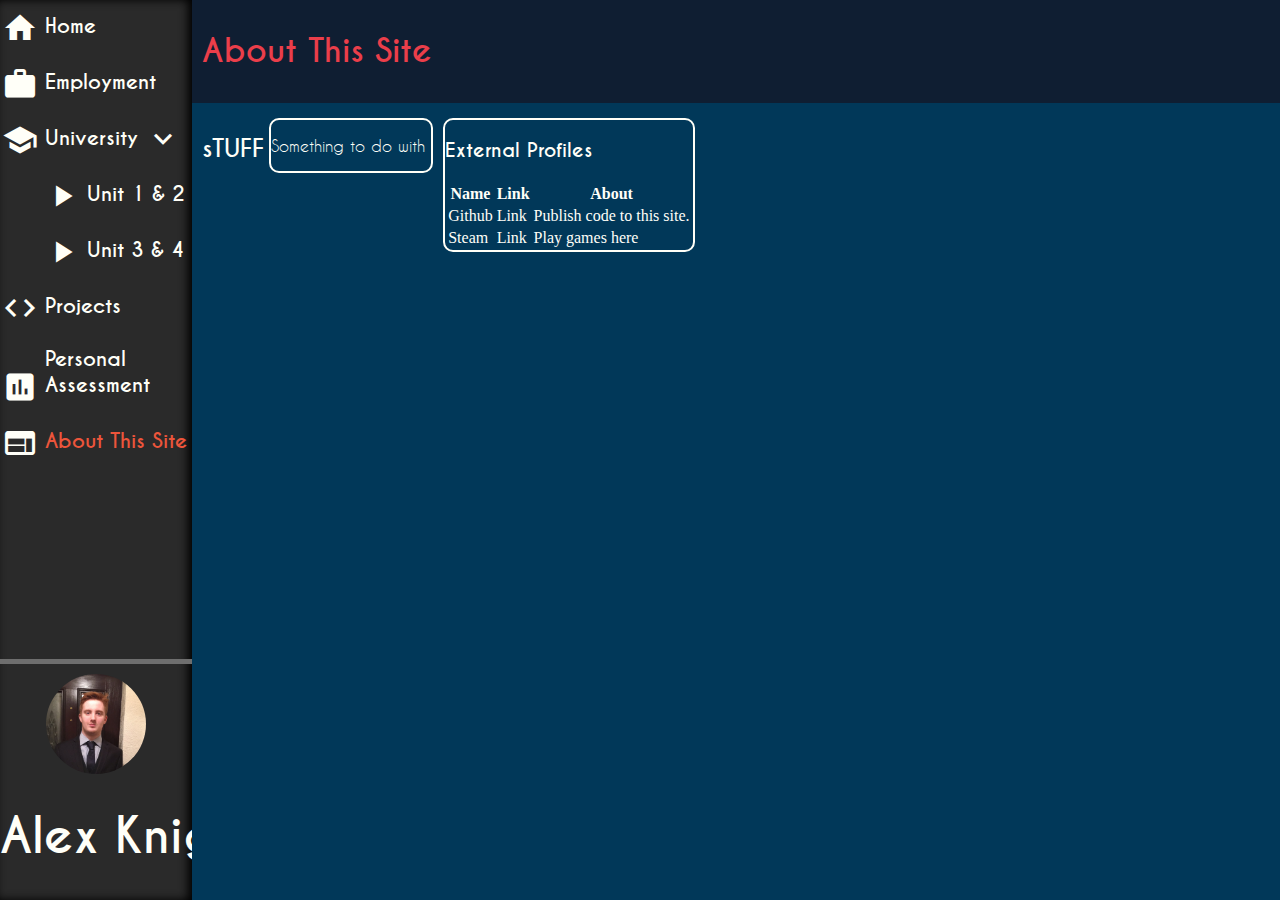
==== commit 6c2eb417: "Fixed nav drop icons + transitions" ====
--- a/about.html
+++ b/about.html
@@ -6,81 +6,80 @@
         <title>About this site</title>
     </head>
     <body>
-    <nav> <!-- Navigation  -->
-        <ul> <!-- Main Unordered List START-->
-            <li> <!-- Home Page -->
-                <a href="index.html">
-                    <i class="material-icons nav-icon">home</i>
-                    <span>Home</span>
-                </a>
-            </li>
+        <nav> <!-- Navigation  -->
+            <ul> <!-- Main Unordered List START-->
+                <li> <!-- Home Page -->
+                    <a href="index.html">
+                        <i class="material-icons nav-icon">home</i>
+                        <span>Home</span>
+                    </a>
+                </li>
 
-            <li> <!-- Employment Page-->
-                <a href="employment.html">
-                    <i class="material-icons nav-icon">work</i>
-                    <span>Employment</span>
-                </a>
-            </li>
+                <li> <!-- Employment Page-->
+                    <a href="employment.html">
+                        <i class="material-icons nav-icon">work</i>
+                        <span>Employment</span>
+                    </a>
+                </li>
 
-            <li> <!-- Education Page -->
-                <a href="#" class="nav-dropdown">
-                    <i class="material-icons nav-icon">school</i>
-                    <span>University</span>
-                    <!--<i class="material-icons">keyboard_arrow_down</i>-->
-                </a>
-                <ul> <!-- Education Page Dropdown Start -->
-                    <li class="nav-dropdown-item">
-                        <a href="unit1-2.html">
-                            <!--<i class="material-icons">play_arrow</i>-->
-                            <span>Unit 1 & 2</span>
-                        </a>
-                    </li>
-                    <li class="nav-dropdown-item">
-                        <a href="unit3-4.html">
-                            <!--<i class="material-icons">play_arrow</i>-->
-                            <span>Unit 3 & 4</span>
-                        </a>
-                    </li>
-                </ul> <!-- Education Page Dropdown -->
-            </li>
+                <li> <!-- Education Page -->
+                    <a href="#" class="nav-dropdown">
+                        <i class="material-icons nav-icon">school</i>
+                        <span>University</span>
+                        <i class="material-icons">keyboard_arrow_down</i>
+                    </a>
+                    <ul> <!-- Education Page Dropdown Start -->
+                        <li class="nav-dropdown-item">
+                            <a href="unit1-2.html">
+                                <i class="material-icons">play_arrow</i>
+                                <span>Unit 1 & 2</span>
+                            </a>
+                        </li>
+                        <li class="nav-dropdown-item">
+                            <a href="unit3-4.html">
+                                <i class="material-icons">play_arrow</i>
+                                <span>Unit 3 & 4</span>
+                            </a>
+                        </li>
+                    </ul> <!-- Education Page Dropdown -->
+                </li>
 
-            <li> <!-- Projects Page -->
-                <a href="projects.html" class="nav-dropdown">
-                    <i class="material-icons nav-icon">code</i>
-                    <span>Projects</span>
-                </a>
-            </li>
+                <li> <!-- Projects Page -->
+                    <a href="projects.html" class="nav-dropdown">
+                        <i class="material-icons nav-icon">code</i>
+                        <span>Projects</span>
+                    </a>
+                </li>
 
-            <li> <!-- Personal Development -->
-                <a href="personalAssessment.html">
-                    <i class="material-icons nav-icon">assessment</i>
-                    <span>Personal<br/>Assessment</span>
-                </a>
-            </li>
+                <li> <!-- Personal Development -->
+                    <a href="personalAssessment.html">
+                        <i class="material-icons nav-icon">assessment</i>
+                        <span>Personal<br/>Assessment</span>
+                    </a>
+                </li>
 
-            <li> <!-- About This Site Page -->
-                <a href="about.html">
-                    <i class="material-icons nav-icon">web</i>
-                    <span>About This Site</span>
-                </a>
-            </li>
-        </ul> <!-- Main Unordered List -->
-
-        <div class="nav-header">
-            <img src="resources/images/me.JPG" width="100" height="100" />
-            <h1>Alex Knight</h1>
-        </div>
-    </nav>
+                <li> <!-- About This Site Page -->
+                    <a href="about.html" class="nav-active">
+                        <i class="material-icons nav-icon">web</i>
+                        <span>About This Site</span>
+                    </a>
+                </li>
+            </ul> <!-- Main Unordered List -->
+            <div class="nav-header">
+                <img src="resources/images/me.JPG" width="100" height="100" />
+                <h1>Alex Knight</h1>
+            </div>
+        </nav>
         <div id="mainPage">
             <header>
                 <h1>About This Site</h1>
             </header>
-            <article>
+            <main>
                 <h2>sTUFF</h2>
-                <section>
+                <article>
                     <p>Something to do with </p>
-                </section>
-                <section>
+                </article>
+                <article>
                     <h3>External Profiles</h3>
                     <table style="width: 100%;">
                         <tr>
@@ -99,8 +98,8 @@
                             <td>Play games here</td>
                         </tr>
                     </table>
-                </section>
-            </article>
+                </article>
+            </main>
         </div>
     </body>
 </html>
--- a/css/global.css
+++ b/css/global.css
@@ -13,12 +13,27 @@
 -2- Paul Irish, Google,(2/07/2018) 'Flexbox layout isn't slow' [online] Accessed 26/10/2018 <https://developers.google.com/web/updates/2013/10/Flexbox-layout-isn-t-slow>---
 */
 
+/*
+Potential optimisation for IE 10 running on tablets. In IE 10, on Windows 8+, when a windows is snapped to the side
+IE ignores the "IE10 ignores the meta viewport tag for any viewport smaller than 400 pixels" [1] which would make any
+responsive meta tags useless and cause layout issues.
+
+todo check whether this does anything
+
+-1- Tim Kadlec (17/10/2012), 'IE10 Snap Mode and Responsive Design' [online] Accessed 31/10/18 <https://timkadlec.com/2012/10/ie10-snap-mode-and-responsive-design/> ---
+ */
+@-ms-viewport{
+    /*noinspection CssInvalidPropertyValue*/
+    width: device-width;
+}
+
 /* ## Fonts ## */
 @font-face {
     font-family: 'Material Icons';
     font-style: normal;
     font-weight: 400;
     /*
+
     Fonts downloaded from Google's Material Design project, which creates and distributes open source icons for any kind
     of project. Files came as font files, in the formats: "ttf","eot","woff","woff2","ijmap" and "svg".
     -- Google (2018) 'Material Icons'. [online] Accessed 02/10/2018 <https://material.io/tools/icons/?style=sharp> --
@@ -80,7 +95,7 @@
 }
 @font-face {
     font-family: 'Caviar Dreams Italic';
-    font-style: italic;
+    font-style: normal;
     font-weight: 400;
 
     src: url("fonts/CaviarDreams_Italic.eot");
@@ -92,7 +107,7 @@
 }
 @font-face {
     font-family: 'Caviar Dreams BoldItalic';
-    font-style: italic;
+    font-style: normal;
     font-weight: 400;
 
     src: url("fonts/CaviarDreams_BoldItalic.eot");
@@ -106,8 +121,7 @@
 /* Animations */
 
 .material-icons{
-    /*No default font due to it being an icon pack*/
-    font-family: "Material Icons";
+    font-family: "Material Icons", sans-serif;
     font-weight: normal;
     font-style: normal;
     font-size: 25px;
@@ -131,10 +145,8 @@
 
     /* Internet Explorer */
     font-feature-settings: 'liga';
-}
-
- h1, h2, h3 {
-    font-family: "Caviar Dreams Bold", sans-serif;
+
+
 }
 /* Navigation */
 nav{
@@ -190,6 +202,13 @@
     box-shadow: inset -4px 0 10px #000;
     -moz-box-shadow: inset -4px 0 10px #000;
     -webkit-box-shadow: inset -4px 0 10px #000;
+
+    /*Transition from extended to collapsed*/
+    transition: width 0.5s ease-in-out;
+    -webkit-transition: width 0.5s ease-in-out;
+    -moz-transition: width 0.5s ease-in-out;
+    -ms-transition: width 0.5s ease-in-out;
+    -o-transition: width 0.5s ease-in-out;
 }
 /*The navigation bar has a header, with my profile picture and name.
 This will only be visible when the menu is extended.
@@ -286,6 +305,11 @@
     -o-transition: color 0.3s ease;
     transition: color 0.3s ease;
 }
+.nav-active{
+    color: #ED553B;
+    user-select: none;
+    -webkit-user-select: none;
+}
 nav ul > li span{
 /*Make the text and icon sit next to each other*/
     display: inline-block;
@@ -301,9 +325,17 @@
     display: inline-block; /*The text and icon will be on the same line*/
     /*Stop the text from deforming when the navigation bar is extending to the correct width*/
     white-space: nowrap;
-}
-nav:hover ul li.nav-dropdown-item{
     padding-left: 0;
+}
+nav ul li.nav-dropdown-item > a{
+    -webkit-transition: padding-left 0.2s ease-in-out;
+    -moz-transition: padding-left 0.2s ease-in-out;
+    -ms-transition: padding-left 0.2s ease-in-out;
+    -o-transition: padding-left 0.2s ease-in-out;
+    transition: padding-left 0.2s ease-in-out;
+}
+nav ul li.nav-dropdown-item:hover > a{
+    padding-left: 5px;
 }
 /*
 This code will add a arrow when the item is active/hovered over.
@@ -327,9 +359,16 @@
     -ms-transition: opacity 0.3s ease-in-out;
     -o-transition: opacity 0.3s ease-in-out;
     transition: opacity 0.3s ease-in-out;
+
+    -webkit-transition: padding-left 0.2s ease-in-out;
+    -moz-transition: padding-left 0.2s ease-in-out;
+    -ms-transition: padding-left 0.2s ease-in-out;
+    -o-transition: padding-left 0.2s ease-in-out;
+    transition: padding-left 0.2s ease-in-out;
 }
 nav ul li .nav-dropdown-item:hover::before{
     opacity: 1;
+    padding-left: 7px;
 }
 /*!* Hides the navigation dropdown items by default, until it is overwritten by a later rule. *!*/
 /*nav ul li a + ul{*/
@@ -389,19 +428,15 @@
     background: #0F1E32;
     color: #EB3E4A;
 }
+#mainPage h1, #mainPage h2, #mainPage h3 {
+    font-family: "Caviar Dreams Bold";
+}
 #mainPage a, #mainPage p, #mainPage span{
     font-family: "Caviar Dreams";
 }
-#mainPage a:any-link{
+#mainPage a:link, #mainPage a:visited{
     color: #21BEDA;
     text-decoration: none;
-}
-/*This will add the 'open in new' icon to any external link,
- https://material.io/tools/icons/?icon=open_in_new&style=baseline
- */
-#mainPage a[href^="https"]::after, #mainPage a[href^="http"]::after{
-    font-family: "Material Icons", sans-serif;
-    content: ' \e89e';
 }
 
 #mainPage main{
@@ -435,11 +470,7 @@
     border-bottom: #FFFFF8 solid 1px;
 }
 #mainPage footer {
-    background: #0F1E32;
-    padding: 5px;
-}
-#mainPage footer h4{
-    text-align: right;
+    background: antiquewhite;
 }
 #mainPagePortrait{
     width: 25vw;
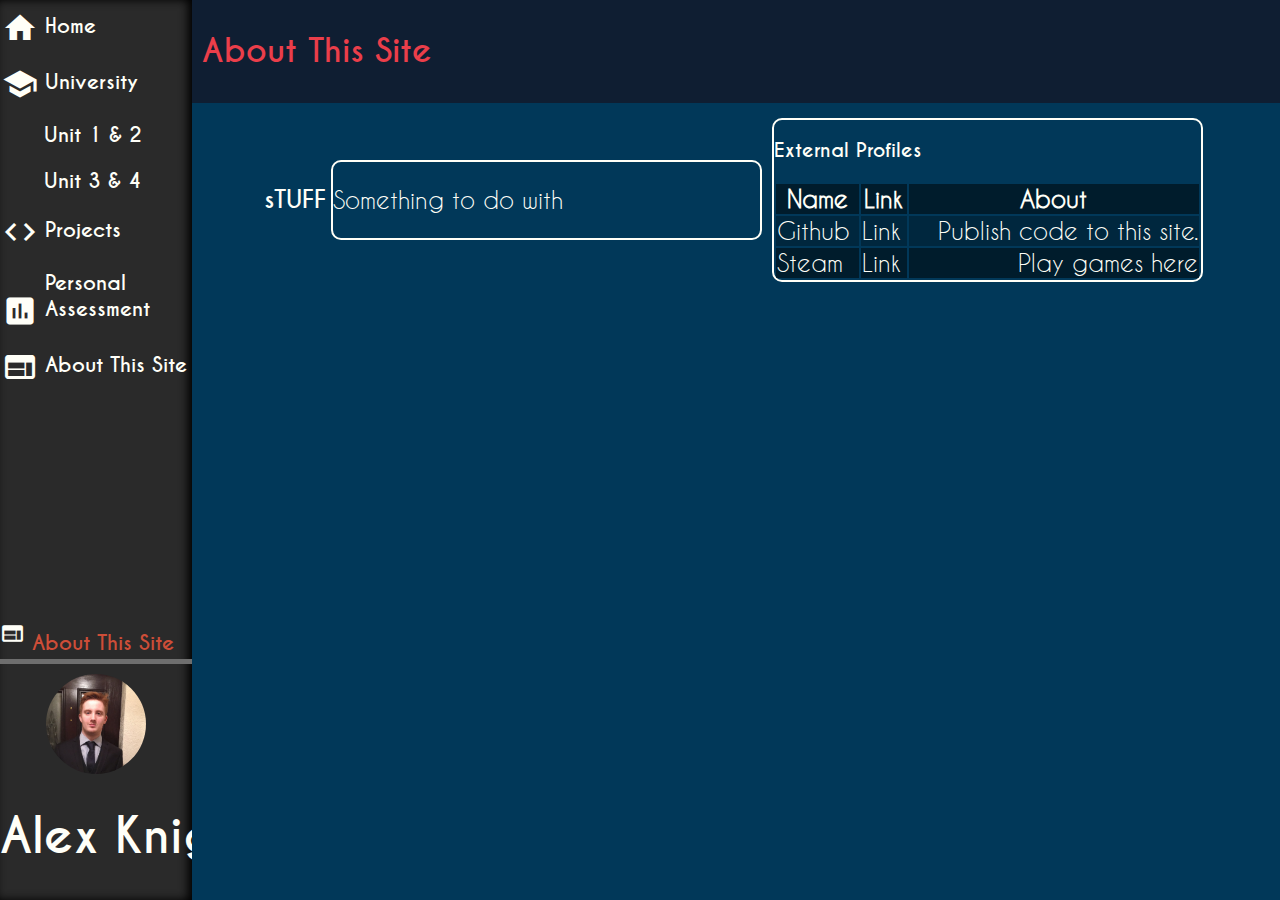
==== commit 52222b9a: "Merge branch 'feature/NavigationBar' into develop" ====
--- a/about.html
+++ b/about.html
@@ -15,48 +15,49 @@
                     </a>
                 </li>
 
-                <li> <!-- Employment Page-->
-                    <a href="employment.html">
-                        <i class="material-icons nav-icon">work</i>
-                        <span>Employment</span>
-                    </a>
-                </li>
+            <li> <!-- Education Page -->
+                <a href="#" class="nav-dropdown">
+                    <i class="material-icons nav-icon">school</i>
+                    <span>University</span>
+                    <!--<i class="material-icons">keyboard_arrow_down</i>-->
+                </a>
+                <ul> <!-- Education Page Dropdown Start -->
+                    <li class="nav-dropdown-item">
+                        <a href="unit1-2.html">
+                            <!--<i class="material-icons">play_arrow</i>-->
+                            <span>Unit 1 & 2</span>
+                        </a>
+                    </li>
+                    <li class="nav-dropdown-item">
+                        <a href="unit3-4.html">
+                            <!--<i class="material-icons">play_arrow</i>-->
+                            <span>Unit 3 & 4</span>
+                        </a>
+                    </li>
+                </ul> <!-- Education Page Dropdown -->
+            </li>
 
-                <li> <!-- Education Page -->
-                    <a href="#" class="nav-dropdown">
-                        <i class="material-icons nav-icon">school</i>
-                        <span>University</span>
-                        <i class="material-icons">keyboard_arrow_down</i>
-                    </a>
-                    <ul> <!-- Education Page Dropdown Start -->
-                        <li class="nav-dropdown-item">
-                            <a href="unit1-2.html">
-                                <i class="material-icons">play_arrow</i>
-                                <span>Unit 1 & 2</span>
-                            </a>
-                        </li>
-                        <li class="nav-dropdown-item">
-                            <a href="unit3-4.html">
-                                <i class="material-icons">play_arrow</i>
-                                <span>Unit 3 & 4</span>
-                            </a>
-                        </li>
-                    </ul> <!-- Education Page Dropdown -->
-                </li>
+            <li> <!-- Projects Page -->
+                <a href="projects.html" class="nav-dropdown">
+                    <i class="material-icons nav-icon">code</i>
+                    <span>Projects</span>
+                </a>
+            </li>
 
-                <li> <!-- Projects Page -->
-                    <a href="projects.html" class="nav-dropdown">
-                        <i class="material-icons nav-icon">code</i>
-                        <span>Projects</span>
-                    </a>
-                </li>
+            <li> <!-- Personal Development -->
+                <a href="personalAssessment.html">
+                    <i class="material-icons nav-icon">assessment</i>
+                    <span>Personal<br/>Assessment</span>
+                </a>
+            </li>
 
-                <li> <!-- Personal Development -->
-                    <a href="personalAssessment.html">
-                        <i class="material-icons nav-icon">assessment</i>
-                        <span>Personal<br/>Assessment</span>
-                    </a>
-                </li>
+            <li> <!-- About This Site Page -->
+                <a href="about.html">
+                    <i class="material-icons nav-icon">web</i>
+                    <span>About This Site</span>
+                </a>
+            </li>
+        </ul> <!-- Main Unordered List -->
 
                 <li> <!-- About This Site Page -->
                     <a href="about.html" class="nav-active">
--- a/css/global.css
+++ b/css/global.css
@@ -33,7 +33,6 @@
     font-style: normal;
     font-weight: 400;
     /*
-
     Fonts downloaded from Google's Material Design project, which creates and distributes open source icons for any kind
     of project. Files came as font files, in the formats: "ttf","eot","woff","woff2","ijmap" and "svg".
     -- Google (2018) 'Material Icons'. [online] Accessed 02/10/2018 <https://material.io/tools/icons/?style=sharp> --
@@ -95,7 +94,7 @@
 }
 @font-face {
     font-family: 'Caviar Dreams Italic';
-    font-style: normal;
+    font-style: italic;
     font-weight: 400;
 
     src: url("fonts/CaviarDreams_Italic.eot");
@@ -107,7 +106,7 @@
 }
 @font-face {
     font-family: 'Caviar Dreams BoldItalic';
-    font-style: normal;
+    font-style: italic;
     font-weight: 400;
 
     src: url("fonts/CaviarDreams_BoldItalic.eot");
@@ -121,7 +120,8 @@
 /* Animations */
 
 .material-icons{
-    font-family: "Material Icons", sans-serif;
+    /*No default font due to it being an icon pack*/
+    font-family: "Material Icons";
     font-weight: normal;
     font-style: normal;
     font-size: 25px;
@@ -145,9 +145,20 @@
 
     /* Internet Explorer */
     font-feature-settings: 'liga';
-
-
-}
+}
+
+ h1, h2, h3 {
+    font-family: "Caviar Dreams Bold", sans-serif;
+}
+
+body{
+    margin: 0; /*Remove browser default*/
+    width: 100vw;
+
+    /*Make every child element be responsive, specifically not wrapping. */
+    display: flex;
+}
+
 /* Navigation */
 nav{
     /*Makes the navigation float to the left of the viewport and make it relative to */
@@ -202,13 +213,6 @@
     box-shadow: inset -4px 0 10px #000;
     -moz-box-shadow: inset -4px 0 10px #000;
     -webkit-box-shadow: inset -4px 0 10px #000;
-
-    /*Transition from extended to collapsed*/
-    transition: width 0.5s ease-in-out;
-    -webkit-transition: width 0.5s ease-in-out;
-    -moz-transition: width 0.5s ease-in-out;
-    -ms-transition: width 0.5s ease-in-out;
-    -o-transition: width 0.5s ease-in-out;
 }
 /*The navigation bar has a header, with my profile picture and name.
 This will only be visible when the menu is extended.
@@ -305,8 +309,9 @@
     -o-transition: color 0.3s ease;
     transition: color 0.3s ease;
 }
-.nav-active{
-    color: #ED553B;
+.nav-active,nav ul li a:hover.nav-active{
+    /*color: #ED553B;*/
+    color: rgba(237,85,59,0.85);
     user-select: none;
     -webkit-user-select: none;
 }
@@ -319,7 +324,19 @@
 nav ul li .material-icons{
     font-size: 36px; /*Icon size*/
 }
-
+/*nav ul li .nav-dropdown > .material-icons:last-child
+{
+    padding-top: 0;
+    padding-bottom: 4px;
+
+}
+nav ul li a.nav-dropdown:focus > .material-icons:last-child,
+nav ul li a.nav-dropdown:active> .material-icons:last-child,
+nav ul li a.nav-dropdown:hover > .material-icons:last-child,
+nav ul li a.nav-dropdown:focus-within > .material-icons:last-child{
+    padding-top: 4px;
+    padding-bottom: 0;
+}*/
 /*Dropdown menu, adds indentation to the dropdown menu*/
 nav ul li.nav-dropdown-item{
     display: inline-block; /*The text and icon will be on the same line*/
@@ -354,133 +371,214 @@
 
     /*Used to control the fade of navigation arrow, from the invisible to visible state*/
     opacity: 0;
+
+
+    -webkit-transition: padding-left 0.2s ease-in-out;
+    -moz-transition: padding-left 0.2s ease-in-out;
+    -ms-transition: padding-left 0.2s ease-in-out;
+    -o-transition: padding-left 0.2s ease-in-out;
+    transition: padding-left 0.2s ease-in-out;
+}
+nav ul li .nav-dropdown-item:hover::before{
+    opacity: 1;
+    padding-left: 7px;
     -webkit-transition: opacity 0.3s ease-in-out;
     -moz-transition: opacity 0.3s ease-in-out;
     -ms-transition: opacity 0.3s ease-in-out;
     -o-transition: opacity 0.3s ease-in-out;
     transition: opacity 0.3s ease-in-out;
-
-    -webkit-transition: padding-left 0.2s ease-in-out;
-    -moz-transition: padding-left 0.2s ease-in-out;
-    -ms-transition: padding-left 0.2s ease-in-out;
-    -o-transition: padding-left 0.2s ease-in-out;
-    transition: padding-left 0.2s ease-in-out;
-}
-nav ul li .nav-dropdown-item:hover::before{
+}
+/*!* Hides the navigation dropdown items by default, until it is overwritten by a later rule. *!*/
+/*nav ul li a + ul{
+    display: none;
+    visibility: collapse;
+    opacity: 0;
+
+    -webkit-transition: opacity 0.2s ease-in-out;
+    -moz-transition: opacity 0.2s ease-in-out;
+    -ms-transition: opacity 0.2s ease-in-out;
+    -o-transition: opacity 0.2s ease-in-out;
+    transition: opacity 0.2s ease-in-out;
+}
+
+!* When a mouse has click on the dropdown menu, or used tab to select the tag, items will be revealed. *!
+nav ul li a.nav-dropdown:active + ul, nav ul li a.nav-dropdown:focus + ul{
+    display: inherit;
+    !*transition: display 0.2s ease-in-out;*!
+    visibility: visible;
     opacity: 1;
-    padding-left: 7px;
-}
-/*!* Hides the navigation dropdown items by default, until it is overwritten by a later rule. *!*/
-/*nav ul li a + ul{*/
-    /*display: none;*/
-    /*visibility: collapse;*/
-    /*opacity: 0;*/
-
-    /*-webkit-transition: opacity 0.2s ease-in-out;*/
-    /*-moz-transition: opacity 0.2s ease-in-out;*/
-    /*-ms-transition: opacity 0.2s ease-in-out;*/
-    /*-o-transition: opacity 0.2s ease-in-out;*/
-    /*transition: opacity 0.2s ease-in-out;*/
-/*}*/
-
-/*!* When a mouse has click on the dropdown menu, or used tab to select the tag, items will be revealed. *!*/
-/*nav ul li a.nav-dropdown:active + ul, nav ul li a.nav-dropdown:focus + ul{*/
-    /*display: inherit;*/
-    /*!*transition: display 0.2s ease-in-out;*!*/
-    /*visibility: visible;*/
-    /*opacity: 1;*/
-/*}*/
-
-/*nav ul li > ul li:active, nav ul li > ul li:focus{*/
-    /*display: inherit;*/
-    /*!*transition: display 0.2s ease-in-out;*!*/
-    /*visibility: visible;*/
-    /*opacity: 1;*/
-/*}*/
+}
+
+nav ul li > ul li:active, nav ul li > ul li:focus{
+    display: inherit;
+    !*transition: display 0.2s ease-in-out;*!
+visibility: visible;
+opacity: 1;
+}*/
 
 /* Main Content page.*/
 #mainPage{
+    /*Set main page container to float next to the navigation bar*/
     float: left;
+    /*Set this to a flex container*/
     flex: 1;
+    /*Set the height to the maximum of the viewport,*/
     height: 100vh;
 
-    /*
-    Allows the content to scroll, if the content exceeds the height of the viewport.
-     */
-    overflow-x: hidden;
+    overflow-x: hidden;/*Allows the content to scroll, if the content exceeds the height of the viewport.*/
 
     background: #013859;
     color: #FFFFF8;
-}
-#mainPage section img{
-    /* By default, if an image is scaled then the browser will attempt to apply aliasing, however this can cause text
-      to become unreadable.*/
-    image-rendering: pixelated;
-    object-fit: cover;
-
-    min-height: 100%;
-    width: auto;
-}
+
+    /*Improves readability of text*/
+    -webkit-font-smoothing: antialiased;
+    -moz-osx-font-smoothing: grayscale;
+}
+
 #mainPage header{
-    font-family: "Caviar Dreams Bold", sans-serif;
-    margin: 0;
+    margin: 0; /*Remove browser default*/
     padding: 0.6rem;
+
+    font-family: "Caviar Dreams Bold", sans-serif; /*Set the font and default*/
     background: #0F1E32;
     color: #EB3E4A;
 }
-#mainPage h1, #mainPage h2, #mainPage h3 {
-    font-family: "Caviar Dreams Bold";
-}
 #mainPage a, #mainPage p, #mainPage span{
-    font-family: "Caviar Dreams";
-}
-#mainPage a:link, #mainPage a:visited{
+    font-family: "Caviar Dreams", sans-serif;
+    text-align: left;
+    font-size: 1.5rem;
+}
+#mainPage a:any-link{
     color: #21BEDA;
     text-decoration: none;
 }
+/*This will add the 'open in new' icon to any external link,
+ https://material.io/tools/icons/?icon=open_in_new&style=baseline
+ */
+#mainPage a[href^="https"]::after, #mainPage a[href^="http"]::after{
+    font-family: "Material Icons", sans-serif;
+    content: ' \e89e';
+}
 
 #mainPage main{
-    padding: 10px;
-
-    display: flex;
+    padding: 10px; /*Stop articles from being directly next to the edges of the viewport and navigation divider */
+
+
+    /*
+        When implementing flex, including the decision to use flex over "box" or any other layout property, I used this article
+        [1] to improve my pre-existing knowledge and learn any new features flex-box uses.
+
+        [2] Was used to determine the amount of users who use browsers incapable of rendering flex-box.
+        This was found to be at most 5.25% and min of 4.2%. I believe this percentage of is small enough to contend with
+        any anyone using IE 6-9 will already be encountering issues on the web.
+
+        -1- W3C (19/10/2017), 'CSS Flexible Box Layout Module Level 1' [online] Accessed 26/10/2018 <https://www.w3.org/TR/2017/CR-css-flexbox-1-20171019/> ---
+        -2- CanIUse 'CSS Flexible Box Layout Module' [online] Accessed 26/10/2018 <https://caniuse.com/#feat=flexbox> ---
+    */
+
+    /*### Flex Settings ### Child
+Using flex to force the element "grow" to the height of the page, taking up any available space
+*/
+    flex: 1 0 auto;
+    /*##Flex container settings##*/
+    display: flex; /*Enables this to be a flex container and apply flex-item displaying to each child element*/
     flex-direction: row; /* Makes the articles form row's*/
     flex-wrap: wrap; /*If the content can't fit on the page, it will fit underneath */
-    /*justify-content: center; !*Keeps the content inside from squashing up*!*/
-    align-items: flex-start;
-    align-content: flex-start;
+
+    /*##Flex items settings## child elements within the container*/
+    align-items: center; /*Makes height adjust for the size of the content inside*/
+    justify-content: center;
 }
 #mainPage main article{
+    margin: 5px;
+    /*Stop the width of the each element from being outside of a certain range.*/
+    /*min-width: 15%;*/
+    width: 40%;
+    /*max-width: 28%;*/
+
+    /*Added border to separate all content form the rest of the page, making it easy to see it is separate from the rest of the content on the page */
     border: #FFFFF8 solid 2px;
     border-radius: 10px;
-    margin: 5px;
-
-    min-width: 15%;
-    max-width: 28%;
-
+
+    /*Makes the article a container, with the internal sections flex items.
+    This may allow for sections within to resize based on the content. However this is currently WIP.
+    */
     display: flex;
-    flex-direction: column; /* Makes the articles form row's*/
-    flex-wrap: wrap; /*If the content can't fit on the page, it will fit underneath */
+    flex-direction: column; /* Makes the sections form columns within the article*/
+    flex-wrap: wrap; /*If the content can't fit in the section, it will wrap underneath */
     justify-content: flex-start; /*Keeps the content inside from squashing up*/
 }
 #mainPage main article section{
     padding: 5px;
-}
+    text-align: center;
+    vertical-align: middle;
+}
+#mainPage main article section img{
+    max-width:100%;
+    max-height:100%;
+}
+/*For each section, have a header giving a title and context to the specific */
 #mainPage main article h2{
     text-align: center;
-    border-bottom: #FFFFF8 solid 1px;
-}
+    border-bottom: #FFFFF8 solid 1px; /*A border which acts as a separator, making it easier to read.*/
+}
+
+/*Table Styling */
+#mainPage main table, #mainPage main table a{
+    width: 100%;
+    font-size: 1.5em;
+    font-family: "Caviar Dreams", sans-serif;
+}
+#mainPage main tr{
+    /*outline-bottom: #ED553B;*/
+    /*outline: solid 2px #ED553B;*/
+}
+/*Makes each row in a table more readable.*/
+#mainPage main tr:nth-child(odd){
+    background: rgba(0,0,0,0.5);
+}
+#mainPage main tr:nth-child(even) {
+    background: rgba(0,0,0,0.3);
+}
+
+#mainPage main tr td:first-child{
+    margin-right: 5px;
+}
+#mainPage main tr td:last-child{
+    text-align: right;
+}
+/*Footer Styling */
 #mainPage footer {
-    background: antiquewhite;
-}
-#mainPagePortrait{
-    width: 25vw;
-    height: 25vh;
-    background-size: contain;
-    background: url("../resources/images/me.JPG") no-repeat center;
-}
-
-body{
-    margin: 0;
-    width: 100vw;
-    display: flex;
-}
+    background: #0F1E32;
+    padding: 5px;
+    /*### Flex Settings ### Child
+When the Ul takes up the available space, this will stop it being pushed off the page.
+It will thus be placed at the bottom of the page.
+*/
+    flex-shrink: 0;
+}
+#mainPage footer h4{
+    text-align: right;
+    margin: 5px;
+}
+
+@media screen and (max-width: 470px){
+    #mainPage{
+        background: darkgray;
+    }
+    #mainPage main{
+        padding: 0;
+    }
+    #mainPage main article{
+        /*flex*/
+        width: 90%;
+        margin-left: 0;
+        margin-right: 0;
+    }
+    #mainPage main table{
+        font-size: 1em;
+    }
+    #mainPage footer h4, #mainPage footer h4 > a{
+        font-size: 0.75rem;
+    }
+}
